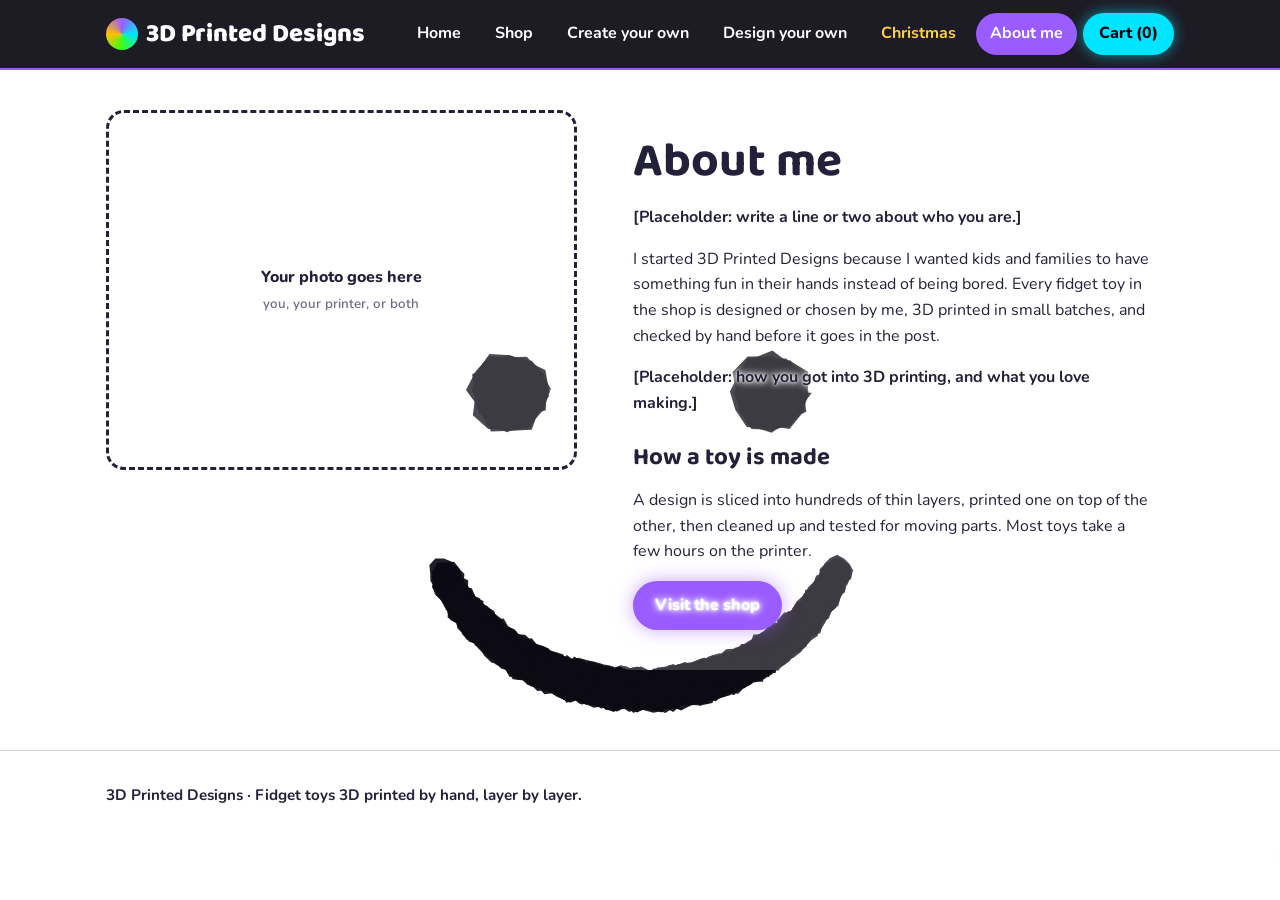
==== about.html @ d673e736 "Rename the site from Vortex Toys to 3D Printed Designs Changes the name in page titles, the header l" ====
<!doctype html>
<html lang="en">
<head>
<meta charset="utf-8">
<meta name="viewport" content="width=device-width, initial-scale=1">
<title>About me · 3D Printed Designs</title>
<meta name="description" content="3D printed fidget toys for kids and families.">
<link rel="preconnect" href="https://fonts.googleapis.com">
<link rel="stylesheet" href="https://fonts.googleapis.com/css2?family=Baloo+2:wght@700;800&family=Nunito:wght@400;600;700;800&display=swap">
<link rel="stylesheet" href="styles.css?v=8">
<link rel="stylesheet" href="backgrounds-about.css?v=6">
</head>
<body class="sun bg-smiley">
<header class="site-header">
  <div class="wrap">
    <a class="logo" href="index.html"><span class="logo-swirl" aria-hidden="true"></span>3D Printed Designs</a>
    <nav>
      <a href="index.html">Home</a>
      <a href="shop.html">Shop</a>
      <a href="create.html">Create your own</a>
      <a href="design.html">Design your own</a>
      <a href="christmas.html" class="nav-xmas">Christmas</a>
      <a href="about.html" aria-current="page">About me</a>
      <button class="cart-btn" id="cart-open" type="button">Cart (<span id="cart-count">0</span>)</button>
    </nav>
  </div>
</header>

<main>
  <section>
    <div class="wrap about">
      <div class="ph">Your photo goes here<small>you, your printer, or both</small></div>
      <div>
        <h1>About me</h1>
        <p><strong>[Placeholder: write a line or two about who you are.]</strong></p>
        <p>I started 3D Printed Designs because I wanted kids and families to have something fun in their hands instead of being bored. Every fidget toy in the shop is designed or chosen by me, 3D printed in small batches, and checked by hand before it goes in the post.</p>
        <p><strong>[Placeholder: how you got into 3D printing, and what you love making.]</strong></p>
        <h2 style="font-size:1.5rem;margin-top:28px">How a toy is made</h2>
        <p>A design is sliced into hundreds of thin layers, printed one on top of the other, then cleaned up and tested for moving parts. Most toys take a few hours on the printer.</p>
        <p><a class="btn" href="shop.html">Visit the shop</a></p>
      </div>
    </div>
  </section>
</main>

<footer class="site-footer">
  <div class="wrap">3D Printed Designs · Fidget toys 3D printed by hand, layer by layer.</div>
</footer>

<div class="drawer-bg" id="drawer-bg"></div>
<aside class="drawer" id="drawer" aria-label="Your cart">
  <header><h2>Your cart</h2><button class="close" id="cart-close" type="button" aria-label="Close cart">&times;</button></header>
  <div class="lines" id="cart-lines"><p class="status">Your cart is empty.</p></div>
  <footer>
    <div class="totals"><span>Subtotal</span><span id="cart-subtotal">–</span></div>
    <p class="note">Shipping is worked out at checkout.</p>
    <p class="error" id="cart-error" hidden></p>
    <button class="btn" id="checkout" type="button" disabled>Checkout</button>
  </footer>
</aside>
<script src="smiley.js?v=9" defer></script>
<script type="module" src="app.js?v=3"></script>
</body>
</html>
---- styles.css ----
:root {
  --bg: #fffaf2;
  --ink: #23213a;
  --muted: #6b6880;
  --brand: #6c4cf5;
  --brand-ink: #ffffff;
  --pop: #ff7a59;
  --sun: #ffd23f;
  --mint: #38c6a6;
  --card: #ffffff;
  --line: #e9e4f5;
  --radius: 18px;
}
* { box-sizing: border-box; }
body {
  margin: 0;
  background: var(--bg);
  color: var(--ink);
  font-family: "Nunito", system-ui, -apple-system, sans-serif;
  line-height: 1.6;
}
h1, h2, h3, .logo { font-family: "Baloo 2", "Nunito", system-ui, sans-serif; line-height: 1.15; }
a { color: var(--brand); }
img { max-width: 100%; display: block; }
.wrap { max-width: 1100px; margin: 0 auto; padding: 0 16px; }

/* header */
.site-header { background: var(--card); border-bottom: 1px solid var(--line); position: sticky; top: 0; z-index: 10; }
.site-header .wrap { display: flex; align-items: center; justify-content: space-between; gap: 12px; min-height: 68px; flex-wrap: wrap; }
.logo { font-size: 1.6rem; font-weight: 800; color: var(--ink); text-decoration: none; display: flex; align-items: center; gap: 8px; }
.logo-swirl { width: 32px; height: 32px; border-radius: 50%; background: conic-gradient(var(--brand), var(--pop), var(--sun), var(--mint), var(--brand)); }
nav { display: flex; gap: 6px; align-items: center; flex-wrap: wrap; }
nav a { text-decoration: none; color: var(--ink); font-weight: 700; padding: 8px 14px; border-radius: 999px; }
nav a:hover, nav a[aria-current="page"] { background: #f1ecff; color: var(--brand); }
.cart-btn { border: 0; background: var(--brand); color: var(--brand-ink); font: inherit; font-weight: 800; padding: 8px 16px; border-radius: 999px; cursor: pointer; }

/* buttons */
.btn { display: inline-block; border: 0; cursor: pointer; font: inherit; font-weight: 800; text-decoration: none; padding: 12px 22px; border-radius: 999px; background: var(--brand); color: var(--brand-ink); }
.btn.secondary { background: var(--card); color: var(--brand); border: 2px solid var(--brand); }
.btn:disabled { opacity: .6; cursor: wait; }

/* image placeholder */
.ph {
  border: 3px dashed #c9bdf5;
  background: repeating-linear-gradient(45deg, #f6f2ff, #f6f2ff 14px, #fdfbff 14px, #fdfbff 28px);
  border-radius: var(--radius);
  display: flex; align-items: center; justify-content: center; text-align: center;
  color: #8a7bc4; font-weight: 800; padding: 16px; min-height: 180px;
}
.ph small { display: block; font-weight: 600; opacity: .8; }

/* hero */
.hero { padding: 56px 0 40px; }
.hero .wrap { display: grid; grid-template-columns: 1.1fr 1fr; gap: 32px; align-items: center; }
.hero h1 { font-size: clamp(2.2rem, 5vw, 3.4rem); margin: 0 0 12px; }
.hero h1 span { color: var(--pop); }
.hero p { font-size: 1.15rem; color: var(--muted); margin: 0 0 24px; }
.hero .ph { min-height: 320px; }
.cta-row { display: flex; gap: 12px; flex-wrap: wrap; }

section { padding: 40px 0; }
section h2 { font-size: 2rem; margin: 0 0 8px; }
.lead { color: var(--muted); margin: 0 0 24px; }

.features { display: grid; grid-template-columns: repeat(3, 1fr); gap: 18px; }
.feature { background: var(--card); border: 1px solid var(--line); border-radius: var(--radius); padding: 22px; }
.feature .dot { width: 44px; height: 44px; border-radius: 14px; margin-bottom: 12px; }
.feature h3 { margin: 0 0 6px; font-size: 1.25rem; }
.feature p { margin: 0; color: var(--muted); }

.band { background: #f1ecff; border-radius: 28px; padding: 32px; display: grid; grid-template-columns: 1fr 1fr; gap: 24px; align-items: center; }

/* shop */
.grid { display: grid; grid-template-columns: repeat(auto-fill, minmax(230px, 1fr)); gap: 20px; }
.card { background: var(--card); border: 1px solid var(--line); border-radius: var(--radius); padding: 14px; display: flex; flex-direction: column; gap: 10px; position: relative; }
.card .ph, .card img { aspect-ratio: 1 / 1; min-height: 0; width: 100%; object-fit: cover; border-radius: 14px; }
.card h3 { margin: 4px 0 0; font-size: 1.2rem; }
.price { font-weight: 800; font-size: 1.1rem; }
.price s { color: var(--muted); font-weight: 600; margin-left: 6px; }
.ribbon { position: absolute; top: 22px; left: 22px; background: var(--pop); color: #fff; font-weight: 800; font-size: .85rem; padding: 4px 10px; border-radius: 999px; }
.card .btn { margin-top: auto; text-align: center; }
.status { color: var(--muted); padding: 24px 0; }
.error { color: #b3261e; }

/* cart drawer */
.drawer-bg { position: fixed; inset: 0; background: rgba(35,33,58,.4); display: none; z-index: 20; }
.drawer { position: fixed; top: 0; right: 0; height: 100%; width: min(400px, 100%); background: var(--card); z-index: 21; transform: translateX(100%); transition: transform .25s; display: flex; flex-direction: column; }
.drawer.open { transform: none; }
.drawer-bg.open { display: block; }
.drawer header { display: flex; justify-content: space-between; align-items: center; padding: 16px; border-bottom: 1px solid var(--line); }
.drawer header h2 { margin: 0; font-size: 1.4rem; }
.drawer .close { border: 0; background: none; font-size: 1.6rem; cursor: pointer; color: var(--ink); }
.lines { flex: 1; overflow: auto; padding: 16px; display: flex; flex-direction: column; gap: 14px; }
.line { display: grid; grid-template-columns: 1fr auto; gap: 6px; border-bottom: 1px solid var(--line); padding-bottom: 12px; }
.qty { display: flex; gap: 6px; align-items: center; }
.qty button { width: 30px; height: 30px; border-radius: 50%; border: 1px solid var(--line); background: #f6f2ff; cursor: pointer; font-weight: 800; }
.link-btn { border: 0; background: none; color: var(--muted); cursor: pointer; text-decoration: underline; font: inherit; padding: 0; }
.drawer footer { padding: 16px; border-top: 1px solid var(--line); display: grid; gap: 10px; }
.totals { display: flex; justify-content: space-between; font-weight: 800; }
.note { font-size: .85rem; color: var(--muted); margin: 0; }

/* about */
.about { display: grid; grid-template-columns: 1fr 1.2fr; gap: 32px; align-items: start; }
.about .ph { min-height: 360px; }
.about h1 { font-size: clamp(2rem, 4.5vw, 3rem); margin: 0 0 12px; }

.site-footer { padding: 32px 0; color: var(--muted); border-top: 1px solid var(--line); margin-top: 40px; font-size: .95rem; }

@media (max-width: 760px) {
  .hero .wrap, .band, .about { grid-template-columns: 1fr; }
  .features { grid-template-columns: 1fr; }
  .hero .ph { min-height: 220px; }
}

/* ===== Theme v2: neon home, yellow and gold pages ===== */
:root {
  --ink: #ffffff;
  --muted: #d7d0f0;
  --pop: #00e5ff;
  --brand: #9b5cff;
  --neon: #39ff14;
  --gold: #ffbf00;
  --card: #1a1230;
  --line: #3a2a63;
}
body.home {
  background:
    radial-gradient(circle at 12% 18%, rgba(155, 92, 255, .45), transparent 32%),
    radial-gradient(circle at 88% 30%, rgba(57, 255, 20, .28), transparent 28%),
    radial-gradient(circle at 30% 85%, rgba(57, 255, 20, .18), transparent 30%),
    radial-gradient(circle at 80% 90%, rgba(155, 92, 255, .35), transparent 30%),
    #07060c;
  background-attachment: fixed;
}
body.sun {
  background:
    radial-gradient(circle at 10% 15%, rgba(212, 160, 23, .75) 0 6%, transparent 14%),
    radial-gradient(circle at 85% 12%, rgba(255, 191, 0, .9) 0 4%, transparent 11%),
    radial-gradient(circle at 70% 60%, rgba(201, 146, 10, .6) 0 7%, transparent 16%),
    radial-gradient(circle at 20% 75%, rgba(255, 215, 90, .9) 0 5%, transparent 12%),
    radial-gradient(circle at 50% 95%, rgba(212, 160, 23, .7) 0 6%, transparent 15%),
    #ffe14d;
  background-attachment: fixed;
}
.site-header { background: rgba(10, 8, 18, .92); border-bottom: 2px solid var(--brand); backdrop-filter: blur(6px); }
.logo { color: #fff; }
.logo-swirl { background: conic-gradient(var(--brand), var(--pop), var(--neon), var(--gold), var(--brand)); animation: spin 6s linear infinite; }
nav a { color: #fff; }
nav a:hover, nav a[aria-current="page"] { background: var(--brand); color: #fff; }
.cart-btn { background: var(--pop); color: #07060c; box-shadow: 0 0 14px rgba(0, 229, 255, .6); }

.btn { background: var(--brand); color: #fff; box-shadow: 0 0 18px rgba(155, 92, 255, .55); transition: transform .15s, box-shadow .15s; }
.btn:hover { transform: translateY(-2px) scale(1.04); box-shadow: 0 0 26px rgba(57, 255, 20, .6); }
.btn.secondary { background: transparent; color: var(--neon); border: 2px solid var(--neon); box-shadow: 0 0 14px rgba(57, 255, 20, .35); }

.ph { border: 3px dashed var(--neon); background: rgba(155, 92, 255, .14); color: #fff; }
body.sun .ph { border-color: #7a4dff; background: rgba(26, 18, 48, .85); }

.hero h1 { color: #fff; }
.hero h1 span { color: var(--pop); text-shadow: 0 0 18px rgba(0, 229, 255, .8); }
.hero p, .lead { color: var(--muted); }
body.home section h2 { color: #fff; }
body.home section h2::after { content: ""; display: block; width: 70px; height: 5px; border-radius: 5px; margin-top: 8px; background: linear-gradient(90deg, var(--brand), var(--neon)); }
.feature { background: rgba(26, 18, 48, .85); border: 2px solid var(--line); }
.feature:hover { border-color: var(--neon); box-shadow: 0 0 20px rgba(57, 255, 20, .35); }
.feature p { color: var(--muted); }
.band { background: rgba(155, 92, 255, .18); border: 2px solid var(--brand); }

/* yellow pages: white headings with an outline, dark panels behind body text */
body.sun h1 { color: #fff; text-shadow: 3px 3px 0 #2a1650, -1px -1px 0 #2a1650, 1px -1px 0 #2a1650, -1px 1px 0 #2a1650, 0 0 20px rgba(255, 191, 0, .8); }
body.sun .lead { color: #2a1650; font-weight: 700; }
body.sun .status { color: #2a1650; font-weight: 700; }
body.sun .about > div:last-child { background: rgba(26, 18, 48, .92); border-radius: 22px; padding: 24px; color: #fff; }
body.sun .about h1 { text-shadow: none; }
body.sun .site-footer { color: #2a1650; border-top-color: rgba(42, 22, 80, .3); font-weight: 700; }

.card { background: var(--card); border: 2px solid var(--line); color: #fff; }
.card:hover { border-color: var(--pop); box-shadow: 0 0 24px rgba(0, 229, 255, .5); animation: buzz .35s linear infinite; }
.ribbon { background: var(--pop); color: #07060c; }
.price s { color: var(--muted); }

.drawer { background: #120c22; color: #fff; }
.drawer .close { color: #fff; }
.qty button { background: var(--brand); color: #fff; border-color: var(--brand); }
.link-btn, .note { color: var(--muted); }
.error { color: #ff6b8a; }

@keyframes buzz {
  0% { transform: translate(0, 0) rotate(0); }
  20% { transform: translate(-2px, 1px) rotate(-1deg); }
  40% { transform: translate(2px, -1px) rotate(1deg); }
  60% { transform: translate(-1px, -2px) rotate(-.5deg); }
  80% { transform: translate(1px, 2px) rotate(.5deg); }
  100% { transform: translate(0, 0) rotate(0); }
}
@keyframes spin { to { transform: rotate(360deg); } }
@media (prefers-reduced-motion: reduce) {
  .card:hover, .logo-swirl { animation: none; }
}

/* Theme v2 tweaks: crisper gold splashes, stacked placeholder captions */
body.sun {
  background:
    radial-gradient(circle at 9% 14%, #d4a017 0 3.5%, transparent 3.8%),
    radial-gradient(circle at 13% 20%, #ffbf00 0 1.2%, transparent 1.4%),
    radial-gradient(circle at 86% 11%, #e6a800 0 4.5%, transparent 4.8%),
    radial-gradient(circle at 80% 18%, #c9920a 0 1.5%, transparent 1.7%),
    radial-gradient(circle at 70% 62%, #d4a017 0 5%, transparent 5.3%),
    radial-gradient(circle at 76% 70%, #ffbf00 0 1.8%, transparent 2%),
    radial-gradient(circle at 22% 78%, #e6a800 0 3%, transparent 3.3%),
    radial-gradient(circle at 48% 94%, #c9920a 0 4%, transparent 4.3%),
    radial-gradient(circle at 40% 40%, rgba(255, 191, 0, .35), transparent 40%),
    #ffe14d;
  background-attachment: fixed;
}
.ph { flex-direction: column; gap: 4px; }

/* customizable items */
body.sun .section-title { font-size: 2.2rem; color: #fff; text-shadow: 3px 3px 0 #2a1650, -1px -1px 0 #2a1650, 1px -1px 0 #2a1650, -1px 1px 0 #2a1650, 0 0 20px rgba(255, 191, 0, .8); }
.custom-field { display: grid; gap: 4px; font-weight: 700; font-size: .95rem; }
.custom-field input { font: inherit; padding: 10px 12px; border-radius: 12px; border: 2px solid var(--brand); background: #0f0a1c; color: #fff; }
.custom-field input:focus { outline: none; border-color: var(--neon); box-shadow: 0 0 12px rgba(57, 255, 20, .5); }
.card:has(input:focus) { animation: none; }

/* Theme v3: purple with silver and neon blue splashes (shop + about) */
body.sun {
  background:
    radial-gradient(circle at 9% 14%, #d9dbe3 0 3.2%, transparent 3.5%),
    radial-gradient(circle at 13% 21%, #1f8bff 0 1.3%, transparent 1.5%),
    radial-gradient(circle at 86% 11%, #00b3ff 0 4.2%, transparent 4.5%),
    radial-gradient(circle at 80% 19%, #c0c2cc 0 1.5%, transparent 1.7%),
    radial-gradient(circle at 70% 62%, #b8bac6 0 4.8%, transparent 5.1%),
    radial-gradient(circle at 76% 71%, #00b3ff 0 1.8%, transparent 2%),
    radial-gradient(circle at 22% 78%, #1f8bff 0 3%, transparent 3.3%),
    radial-gradient(circle at 28% 72%, #e8e9f0 0 1.2%, transparent 1.4%),
    radial-gradient(circle at 48% 94%, #c0c2cc 0 4%, transparent 4.3%),
    radial-gradient(circle at 92% 82%, #00b3ff 0 2.6%, transparent 2.9%),
    radial-gradient(circle at 30% 30%, rgba(0, 179, 255, .25), transparent 40%),
    radial-gradient(circle at 75% 45%, rgba(192, 194, 204, .18), transparent 35%),
    #3b1a6b;
  background-attachment: fixed;
}
body.sun h1, body.sun .section-title { text-shadow: 3px 3px 0 #120826, -1px -1px 0 #120826, 1px -1px 0 #120826, -1px 1px 0 #120826, 0 0 20px rgba(0, 179, 255, .8); }
body.sun .lead, body.sun .status { color: #e3e5f0; }
body.sun .site-footer { color: #e3e5f0; border-top-color: rgba(192, 194, 204, .35); }
body.sun .ph { border-color: #00b3ff; }

/* Theme v4: hand-flicked paint splatters instead of round dots */
body.sun {
  background:
    url("splatter.svg") center / cover no-repeat fixed,
    radial-gradient(circle at 30% 30%, rgba(0, 179, 255, .25), transparent 40%),
    radial-gradient(circle at 75% 45%, rgba(192, 194, 204, .18), transparent 35%),
    #3b1a6b;
}

body.sun .lead, body.sun .status { text-shadow: 0 1px 4px #120826, 0 0 2px #120826; }

/* wet paint drips (shop + about) */
.paint-drips { position: fixed; inset: 0; pointer-events: none; z-index: 0; overflow: hidden; }
body.sun main, body.sun .site-footer { position: relative; z-index: 1; }
.drip {
  position: absolute; width: var(--w); height: 0; background: var(--c);
  border-radius: 0 0 calc(var(--w) / 2) calc(var(--w) / 2);
  box-shadow: inset calc(var(--w) / -4) 0 0 rgba(0, 0, 0, .12), inset calc(var(--w) / 5) 0 0 rgba(255, 255, 255, .35);
  animation: drip-run var(--flow) cubic-bezier(.25, .7, .3, 1) var(--delay) forwards, paint-dry 4s ease var(--dry) forwards;
}
.drip::after {
  content: ""; position: absolute; left: 50%; bottom: calc(var(--w) * -.55); width: calc(var(--w) * 1.5); height: calc(var(--w) * 1.5);
  transform: translateX(-50%); border-radius: 50% 50% 50% 50% / 40% 40% 60% 60%; background: var(--c);
}
.drop {
  position: absolute; left: 50%; bottom: calc(var(--w) * -1.2); width: var(--w); height: calc(var(--w) * 1.4);
  transform: translateX(-50%); border-radius: 50% 50% 50% 50% / 35% 35% 65% 65%; background: var(--c); opacity: 0;
  animation: drop-fall 1.4s cubic-bezier(.5, 0, .9, .6) var(--fall-delay) forwards;
}
@keyframes drip-run { from { height: 0; } to { height: var(--len); } }
@keyframes paint-dry { to { filter: saturate(.55) brightness(.85); opacity: .7; } }
@keyframes drop-fall {
  0% { opacity: 1; transform: translate(-50%, 0); }
  90% { opacity: 1; }
  100% { opacity: 0; transform: translate(-50%, var(--fall)); }
}

/* splashes and drips dry together: the splatter moves onto the drip layer */
body.sun.wet {
  background:
    radial-gradient(circle at 30% 30%, rgba(0, 179, 255, .25), transparent 40%),
    radial-gradient(circle at 75% 45%, rgba(192, 194, 204, .18), transparent 35%),
    #3b1a6b;
  background-attachment: fixed;
}
body.sun.wet .paint-drips {
  background: url("splatter.svg") center / cover no-repeat;
  animation: paint-dry 4.5s ease var(--dry-at) forwards;
}
.drip { animation: drip-run var(--flow) cubic-bezier(.25, .7, .3, 1) var(--delay) forwards; }
@keyframes paint-dry { to { filter: saturate(.5) brightness(.8); } }

/* realistic drips: an organic run that slides out of the splash, bead first */
.drip { position: absolute; overflow: hidden; background: none; box-shadow: none; border-radius: 0; animation: none; }
.drip::after { content: none; }
.drip svg { display: block; transform: translateY(-100%); animation: drip-slide var(--flow) cubic-bezier(.3, .6, .35, 1) var(--delay) forwards; }
.drip .shine { opacity: 0; animation: shine-off 3s ease calc(var(--delay) + var(--flow)) forwards; }
.drop {
  position: absolute; width: var(--size); height: calc(var(--size) * 1.35); bottom: auto;
  border-radius: 50% 50% 50% 50% / 38% 38% 62% 62%; background: var(--c); opacity: 0;
  transform: translate(-50%, 0); animation: drop-fall 1.3s cubic-bezier(.5, 0, .9, .6) var(--fall-delay) forwards;
}
@keyframes drip-slide { to { transform: translateY(0); } }
@keyframes shine-off { 0% { opacity: .9; } 100% { opacity: 0; } }
/* solid panels on the paint pages, so runs behind them don't show through as dark streaks */
body.sun .about > div:last-child { background: #1a1230; }
body.sun .ph { background: #1a1230; }

/* kinetic home section (Dillinger-style moving type) */
.kinetic { padding: 20px 0 50px; overflow: hidden; position: relative; }
.marquee { overflow: hidden; white-space: nowrap; padding: 6px 0; border-block: 2px solid var(--brand); background: rgba(155, 92, 255, .12); }
.marquee.alt { border-color: var(--neon); background: rgba(57, 255, 20, .08); margin-top: -2px; }
.marquee-track { display: inline-block; font-family: "Baloo 2", sans-serif; font-weight: 800; font-size: clamp(2.4rem, 8vw, 6rem); line-height: 1.1; color: transparent; -webkit-text-stroke: 2px #fff; will-change: transform; }
.marquee.alt .marquee-track { color: var(--neon); -webkit-text-stroke: 0; font-size: clamp(1.6rem, 5vw, 3.6rem); }
.marquee-track i { font-style: normal; color: var(--pop); -webkit-text-stroke: 0; padding: 0 .3em; }
.kinetic-hint { color: var(--muted); text-transform: uppercase; letter-spacing: .2em; font-weight: 800; font-size: .85rem; margin: 36px 0 6px; }
.toy-list { list-style: none; margin: 0; padding: 0; }
.toy-list li { border-bottom: 1px solid var(--line); }
.toy-list a { display: block; padding: 6px 0; text-decoration: none; color: #fff; font-family: "Baloo 2", sans-serif; font-weight: 800; font-size: clamp(2rem, 7vw, 4.6rem); line-height: 1.1; transition: color .2s, padding-left .3s; }
.toy-list a:hover, .toy-list a:focus-visible { color: var(--pop); padding-left: 24px; text-shadow: 0 0 22px rgba(0, 229, 255, .6); }
.toy-list .ch { display: inline-block; }
.toy-list a:hover .ch, .toy-list a:focus-visible .ch { animation: letter-hop .5s cubic-bezier(.3, 1.6, .5, 1) calc(var(--i) * 30ms); }
@keyframes letter-hop { 0% { transform: none; } 40% { transform: translateY(-.28em) rotate(-6deg); } 100% { transform: none; } }
.toy-peek { position: fixed; left: 0; top: 0; z-index: 30; pointer-events: none; }
.toy-peek-card {
  width: 190px; height: 190px; border-radius: 22px; padding: 14px; display: flex; flex-direction: column; justify-content: space-between;
  background: radial-gradient(circle at 30% 25%, rgba(255, 255, 255, .35), transparent 45%), var(--peek, var(--brand));
  box-shadow: 0 0 40px var(--peek, var(--brand)); color: #07060c; font-weight: 800;
  transform: scale(0); opacity: 0; transition: transform .35s cubic-bezier(.3, 1.6, .5, 1), opacity .2s;
}
.toy-peek.show .toy-peek-card { transform: scale(1); opacity: 1; }
.toy-peek-tag { align-self: flex-start; background: #07060c; color: #fff; border-radius: 999px; padding: 3px 10px; font-size: .8rem; }
.toy-peek-photo { border: 2px dashed rgba(7, 6, 12, .55); border-radius: 14px; flex: 1; margin-top: 10px; display: flex; align-items: center; justify-content: center; text-align: center; font-size: .85rem; }
@media (prefers-reduced-motion: reduce) { .toy-list a:hover .ch { animation: none; } }

/* Christmas link in the nav */
nav a.nav-xmas { color: #ffd23f; }
nav a.nav-xmas:hover, nav a.nav-xmas[aria-current="page"] { background: #d62828; color: #fff; }
---- backgrounds-about.css ----
/* Background designs 11-20 (second set, offered for the About me page). Put one class on <body>. */

/* 11. Filament spools */
body.bg-spools {
  background:
    repeating-radial-gradient(circle at 20% 30%, #ff7a59 0 6px, #ffb199 6px 12px, transparent 12px 200px),
    repeating-radial-gradient(circle at 80% 70%, #6c4cf5 0 6px, #a594ff 6px 12px, transparent 12px 160px),
    #fff3e6;
}

/* 12. Cloudy sky */
body.bg-clouds {
  background:
    radial-gradient(ellipse 160px 60px at 15% 20%, #fff 0 98%, transparent),
    radial-gradient(ellipse 110px 50px at 22% 16%, #fff 0 98%, transparent),
    radial-gradient(ellipse 200px 70px at 70% 35%, #fff 0 98%, transparent),
    radial-gradient(ellipse 120px 55px at 78% 30%, #fff 0 98%, transparent),
    radial-gradient(ellipse 180px 60px at 40% 75%, #fff 0 98%, transparent),
    radial-gradient(ellipse 100px 45px at 46% 70%, #fff 0 98%, transparent),
    linear-gradient(180deg, #8fd3ff, #d9f1ff);
}

/* 13. Sketchbook paper */
body.bg-sketchbook {
  background:
    linear-gradient(90deg, transparent 90px, rgba(255, 79, 109, .7) 90px 94px, transparent 94px),
    repeating-linear-gradient(180deg, transparent 0 38px, rgba(0, 120, 220, .25) 38px 40px),
    #fffdf6;
}

/* 14. Aurora */
body.bg-aurora {
  background:
    radial-gradient(ellipse 60% 40% at 25% 30%, rgba(56, 198, 166, .7), transparent 70%),
    radial-gradient(ellipse 50% 35% at 70% 25%, rgba(155, 92, 255, .7), transparent 70%),
    radial-gradient(ellipse 60% 30% at 55% 60%, rgba(0, 179, 255, .45), transparent 70%),
    #07122b;
}

/* 15. Retro checkerboard */
body.bg-checker {
  background:
    conic-gradient(#ffd23f 25%, #ff7a59 0 50%, #ffd23f 0 75%, #ff7a59 0) 0 0 / 120px 120px;
}

/* 16. Rainbow arches */
body.bg-arches {
  background:
    radial-gradient(circle at 50% 110%, #fff3e6 0 160px, #6c4cf5 161px 220px, #38c6a6 221px 280px, #ffd23f 281px 340px, #ff7a59 341px 400px, #ff4fa3 401px 460px, transparent 461px),
    #fff3e6;
}

/* 17. Sparkles */
body.bg-sparkles {
  background:
    url("data:image/svg+xml,%3Csvg xmlns='http://www.w3.org/2000/svg' width='180' height='180'%3E%3Cpath d='M40 20 L45 35 L60 40 L45 45 L40 60 L35 45 L20 40 L35 35Z' fill='%23ffd23f'/%3E%3Cpath d='M130 100 L133 110 L143 113 L133 116 L130 126 L127 116 L117 113 L127 110Z' fill='%23ff4fa3'/%3E%3Ccircle cx='140' cy='30' r='4' fill='%236c4cf5'/%3E%3Ccircle cx='50' cy='140' r='3' fill='%2338c6a6'/%3E%3C/svg%3E"),
    #efe7ff;
}

/* 18. Pink gingham */
body.bg-gingham {
  background:
    repeating-linear-gradient(0deg, rgba(255, 79, 163, .25) 0 30px, transparent 30px 60px),
    repeating-linear-gradient(90deg, rgba(255, 79, 163, .25) 0 30px, transparent 30px 60px),
    #fff;
}

/* 19. Topographic map */
body.bg-topo {
  background:
    url("data:image/svg+xml,%3Csvg xmlns='http://www.w3.org/2000/svg' width='400' height='200'%3E%3Cg fill='none' stroke-width='2'%3E%3Cpath d='M0 40 C100 10 150 70 200 40 S300 10 400 40' stroke='%2338c6a6' stroke-opacity='.6'/%3E%3Cpath d='M0 80 C100 50 150 110 200 80 S300 50 400 80' stroke='%23ffd23f' stroke-opacity='.45'/%3E%3Cpath d='M0 120 C100 90 150 150 200 120 S300 90 400 120' stroke='%2338c6a6' stroke-opacity='.6'/%3E%3Cpath d='M0 160 C100 130 150 190 200 160 S300 130 400 160' stroke='%239b5cff' stroke-opacity='.55'/%3E%3C/g%3E%3C/svg%3E"),
    #0f2a2a;
}

/* 20. Neon synthwave grid (on Create your own, without the sun) */
html body.bg-synthwave {
  background:
    linear-gradient(transparent 60%, rgba(255, 79, 216, .9) 60% calc(60% + 2px), transparent 0),
    linear-gradient(rgba(255, 79, 216, .55) 2px, transparent 2px) 0 60% / 100% 40px,
    linear-gradient(90deg, rgba(0, 229, 255, .45) 2px, transparent 2px) 0 0 / 80px 100%,
    linear-gradient(180deg, #120428 0%, #2b0a52 60%, #12021f 100%);
  background-attachment: fixed;
}

/* 20, live: synthwave.js draws the moving grid, stars, glow and ripples on a canvas over the plain sky. */
html body.bg-synthwave.synth-live {
  background: linear-gradient(180deg, #120428 0%, #2b0a52 58%, #12021f 100%);
  background-attachment: fixed;
}
.synth-canvas { position: fixed; inset: 0; width: 100%; height: 100%; z-index: 0; pointer-events: none; }

/* About me: one big ink smiley on white. smiley.js paints the smiley and the spreading ink on a canvas. */
html body.bg-smiley {
  background: #ffffff;
  background-attachment: fixed;
}
.smiley-canvas { position: fixed; inset: 0; width: 100%; height: 100%; z-index: 0; pointer-events: none; }
body.bg-smiley .site-footer { color: #23213a; border-top-color: rgba(35, 33, 58, .2); text-shadow: none; }
/* Let the big smiley show through the About me boxes. */
body.bg-smiley .ph,
body.sun.bg-smiley .about > div:last-child { background: rgba(255, 255, 255, .2); color: #23213a; border-color: #23213a; }
/* A white halo keeps the text readable when ink runs underneath it. */
body.bg-smiley .about, body.bg-smiley .site-footer { text-shadow: 0 0 3px #fff, 0 0 6px #fff, 0 0 10px #fff; }
body.sun.bg-smiley .about h1 { color: #23213a; }
body.bg-smiley .ph small { color: #4a4760; }
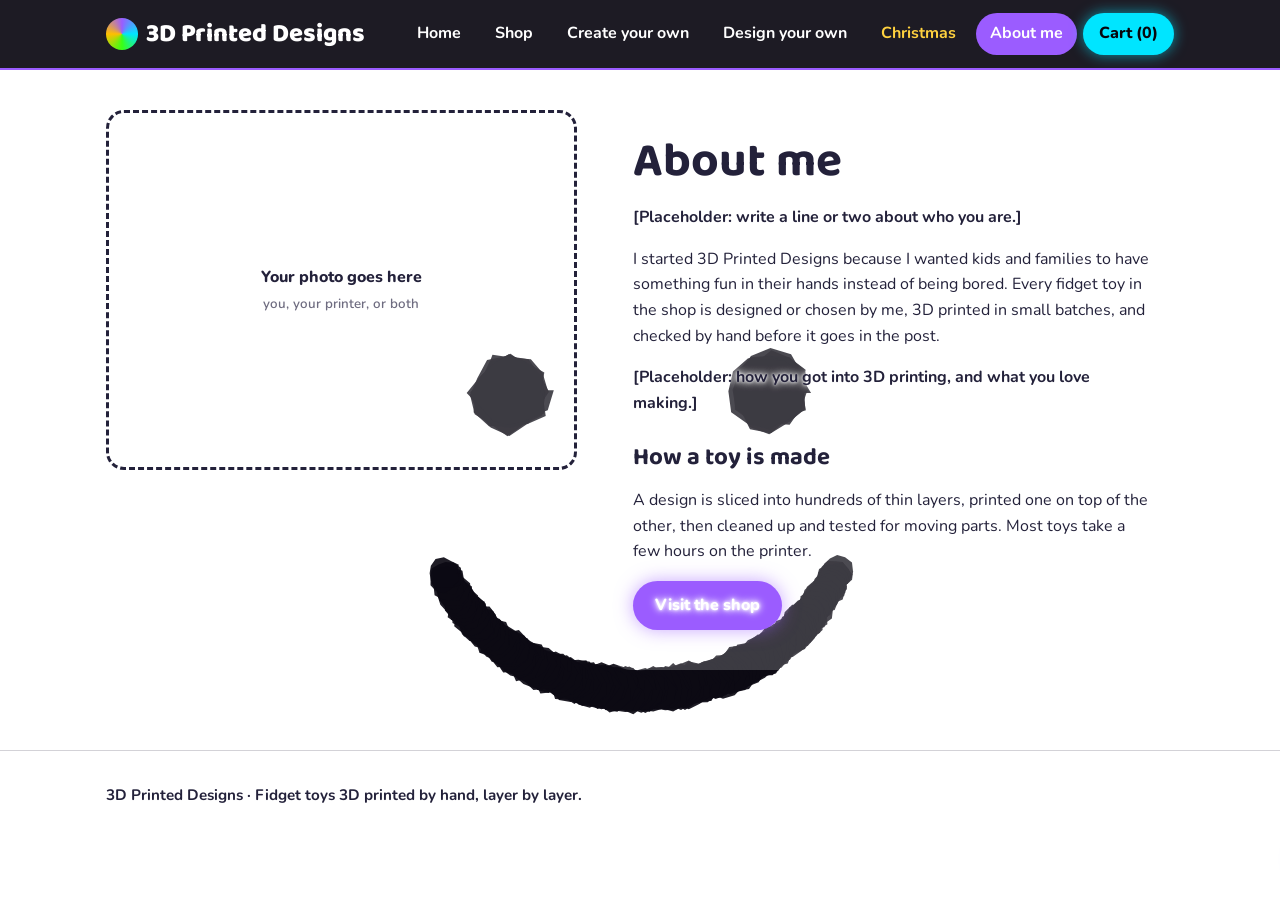
==== commit 26ccceb8: "Take card payments with Stripe Checkout Adds a small Cloudflare Worker (checkout-server/worker.js) t" ====
--- a/about.html
+++ b/about.html
@@ -59,6 +59,6 @@
   </footer>
 </aside>
 <script src="smiley.js?v=9" defer></script>
-<script type="module" src="app.js?v=3"></script>
+<script type="module" src="app.js?v=4"></script>
 </body>
 </html>
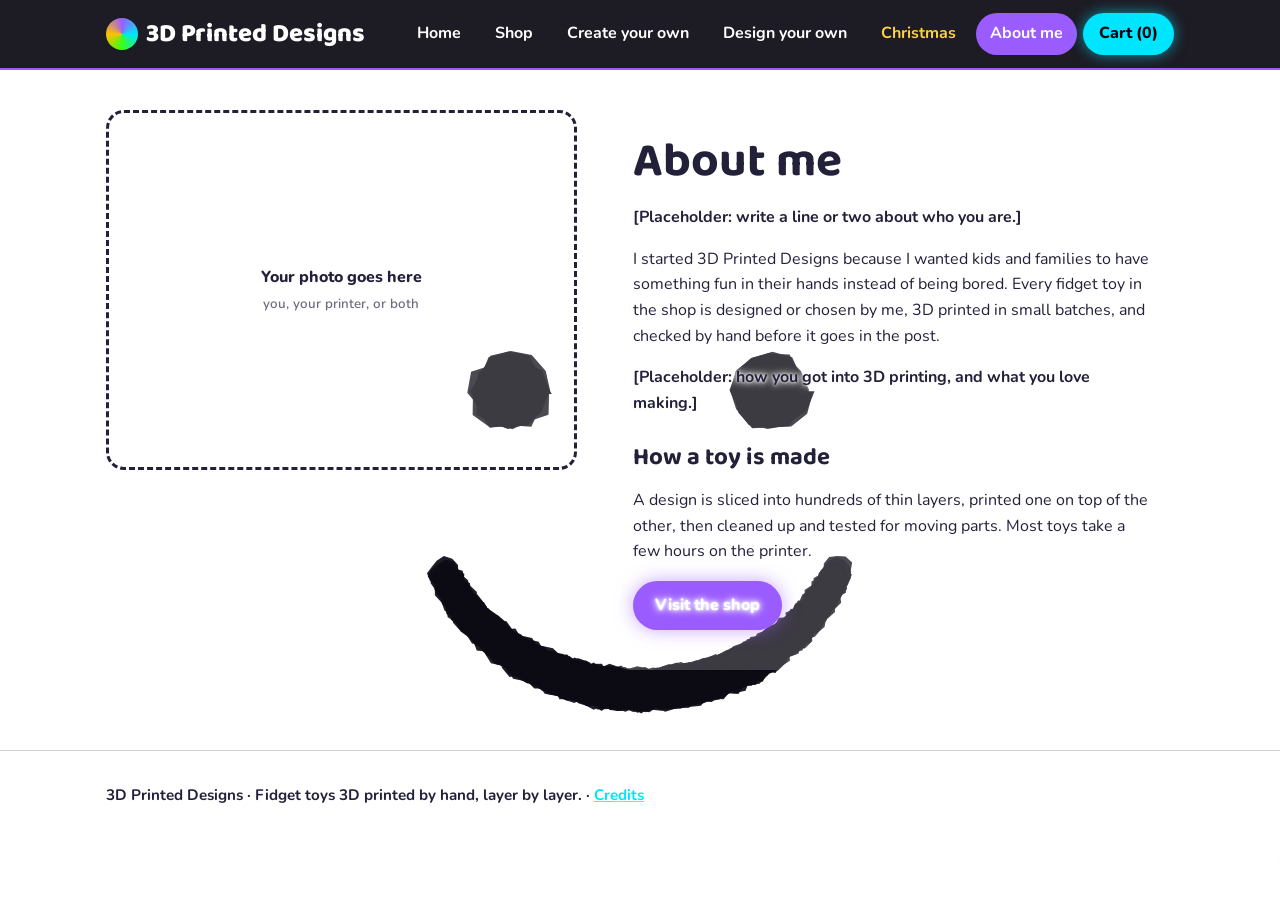
==== commit 668aca85: "Merge photos, dragons, animals and the Credits page (#1)" ====
--- a/about.html
+++ b/about.html
@@ -7,7 +7,7 @@
 <meta name="description" content="3D printed fidget toys for kids and families.">
 <link rel="preconnect" href="https://fonts.googleapis.com">
 <link rel="stylesheet" href="https://fonts.googleapis.com/css2?family=Baloo+2:wght@700;800&family=Nunito:wght@400;600;700;800&display=swap">
-<link rel="stylesheet" href="styles.css?v=8">
+<link rel="stylesheet" href="styles.css?v=15">
 <link rel="stylesheet" href="backgrounds-about.css?v=6">
 </head>
 <body class="sun bg-smiley">
@@ -44,7 +44,7 @@
 </main>
 
 <footer class="site-footer">
-  <div class="wrap">3D Printed Designs · Fidget toys 3D printed by hand, layer by layer.</div>
+  <div class="wrap">3D Printed Designs · Fidget toys 3D printed by hand, layer by layer. · <a href="credits.html">Credits</a></div>
 </footer>
 
 <div class="drawer-bg" id="drawer-bg"></div>
@@ -59,6 +59,6 @@
   </footer>
 </aside>
 <script src="smiley.js?v=9" defer></script>
-<script type="module" src="app.js?v=4"></script>
+<script type="module" src="app.js?v=7"></script>
 </body>
 </html>
--- a/styles.css
+++ b/styles.css
@@ -67,6 +67,12 @@
 .feature .dot { width: 44px; height: 44px; border-radius: 14px; margin-bottom: 12px; }
 .feature h3 { margin: 0 0 6px; font-size: 1.25rem; }
 .feature p { margin: 0; color: var(--muted); }
+
+/* photo gallery: add a <figure> with a photo from the Wix media manager */
+.gallery { display: grid; grid-template-columns: repeat(auto-fill, minmax(190px, 1fr)); gap: 18px; margin-bottom: 24px; }
+.gallery figure { margin: 0; background: var(--card); border: 1px solid var(--line); border-radius: var(--radius); padding: 10px; }
+.gallery img { display: block; width: 100%; aspect-ratio: 4 / 3; object-fit: cover; border-radius: 14px; }
+.gallery figcaption { font-weight: 800; padding: 8px 4px 2px; }
 
 .band { background: #f1ecff; border-radius: 28px; padding: 32px; display: grid; grid-template-columns: 1fr 1fr; gap: 24px; align-items: center; }
 
@@ -338,8 +344,46 @@
 .toy-peek.show .toy-peek-card { transform: scale(1); opacity: 1; }
 .toy-peek-tag { align-self: flex-start; background: #07060c; color: #fff; border-radius: 999px; padding: 3px 10px; font-size: .8rem; }
 .toy-peek-photo { border: 2px dashed rgba(7, 6, 12, .55); border-radius: 14px; flex: 1; margin-top: 10px; display: flex; align-items: center; justify-content: center; text-align: center; font-size: .85rem; }
+.toy-peek-photo.has-photo { border: 0; background-size: cover; background-position: center; }
 @media (prefers-reduced-motion: reduce) { .toy-list a:hover .ch { animation: none; } }
 
 /* Christmas link in the nav */
 nav a.nav-xmas { color: #ffd23f; }
 nav a.nav-xmas:hover, nav a.nav-xmas[aria-current="page"] { background: #d62828; color: #fff; }
+
+/* a real photo dropped in where a .ph placeholder was */
+img.photo { display: block; width: 100%; height: 100%; object-fit: cover; border-radius: var(--radius); }
+.hero img.photo { min-height: 320px; }
+.about img.photo { min-height: 360px; }
+
+/* shop card: pick a variant (e.g. which dragon) */
+.option-pick { display: grid; gap: 6px; }
+.option-pick[hidden] { display: none; }
+.card .option-open { justify-self: start; color: var(--pop); font-weight: 800; }
+.option-chips { display: flex; flex-wrap: wrap; gap: 6px; }
+.option-chip { font: inherit; font-size: .85rem; font-weight: 800; color: #fff; cursor: pointer; display: flex; align-items: center; gap: 6px; padding: 4px 10px 4px 4px; border-radius: 999px; background: #0f0a1c; border: 2px solid var(--line); }
+.option-chip:hover { border-color: var(--pop); }
+.option-chip[aria-pressed="true"] { border-color: var(--neon); box-shadow: 0 0 10px rgba(57, 255, 20, .4); }
+.card .option-chip img { width: 28px; height: 28px; aspect-ratio: 1 / 1; border-radius: 50%; object-fit: cover; }
+
+/* Home and Shop: one of the dragons, letters and organizers, different each visit (featured.js) */
+.featured { position: relative; display: block; min-height: 320px; border-radius: var(--radius); overflow: hidden; color: #fff; text-decoration: none; border: 2px solid var(--pop); box-shadow: 0 0 24px rgba(0, 229, 255, .3); background: #1a1230; transition: transform .2s; }
+.featured:hover, .featured:focus-visible { transform: translateY(-3px); }
+.featured img { position: absolute; inset: 0; width: 100%; height: 100%; object-fit: cover; }
+.featured-tag { position: absolute; top: 14px; left: 14px; background: #07060c; border-radius: 999px; padding: 4px 12px; font-weight: 800; font-size: .85rem; }
+.featured-name { position: absolute; left: 0; right: 0; bottom: 0; padding: 30px 18px 14px; background: linear-gradient(transparent, rgba(7, 6, 12, .9)); font-family: "Baloo 2", sans-serif; font-weight: 800; font-size: 1.8rem; display: flex; justify-content: space-between; align-items: end; gap: 12px; }
+.featured-name small { font-family: "Nunito", sans-serif; font-size: .95rem; color: var(--pop); }
+.featured-wide { min-height: 220px; margin: 0 0 20px; }
+@media (max-width: 860px) { .featured { min-height: 240px; } }
+
+/* shop: who designed the animals */
+.credits { margin-top: 18px; }
+.credits summary { cursor: pointer; font-weight: 800; color: var(--pop); }
+.credits a { color: var(--pop); }
+.credits ul { margin: 8px 0 0; padding-left: 20px; display: grid; gap: 4px; }
+
+/* credits page and footer link */
+.credits-page { max-width: 860px; background: rgba(15, 10, 28, .92); border: 2px solid var(--line); border-radius: var(--radius); padding: 24px 28px; color: #fff; }
+.credits-page h2 { font-size: 1.5rem; margin-top: 28px; }
+.credits-page ul { display: grid; gap: 6px; padding-left: 20px; }
+.credits-page a, .site-footer a { color: var(--pop); }
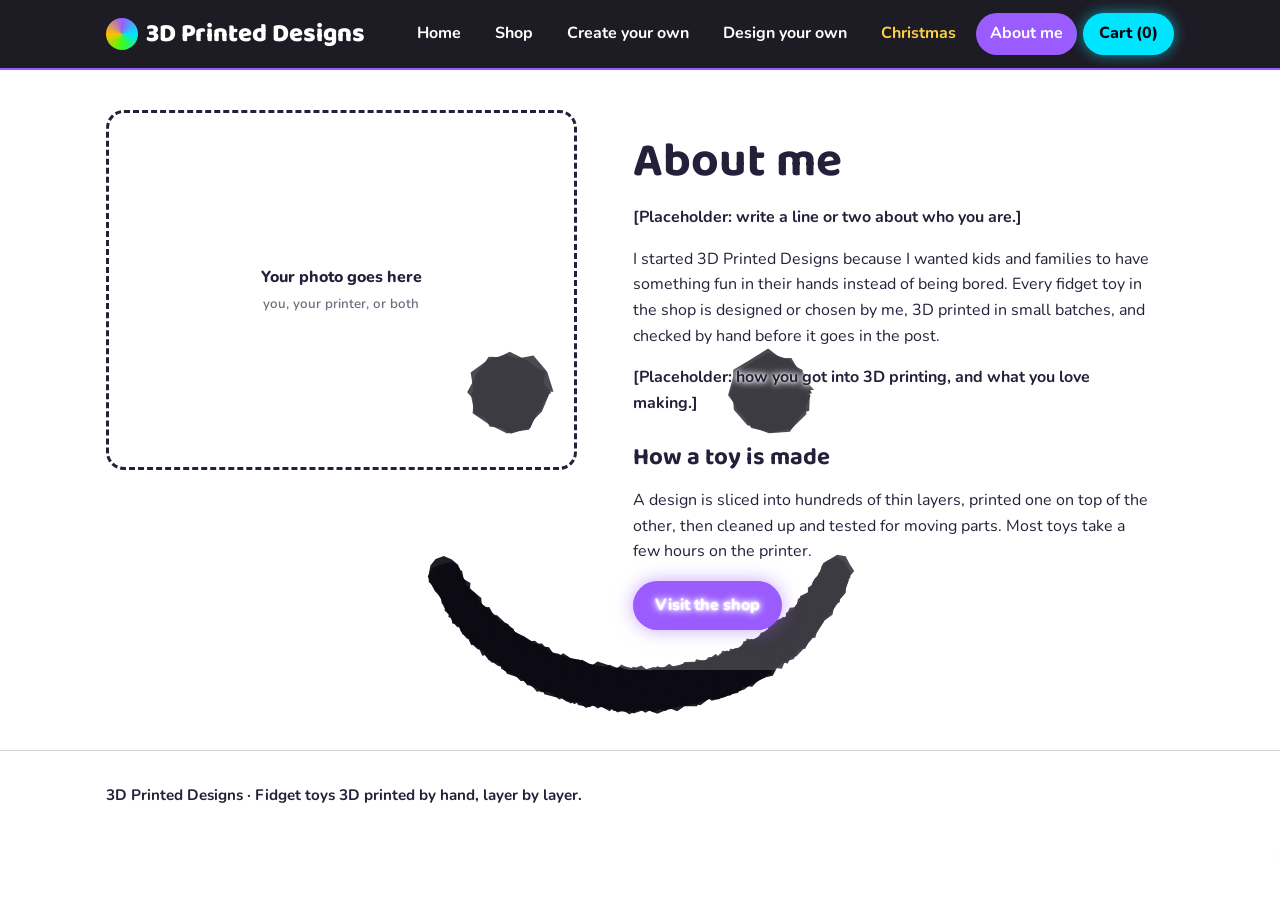
==== commit 08999953: "Add side search, category menu and bigger scroll handle Shop page: a side panel with a search box an" ====
--- a/about.html
+++ b/about.html
@@ -7,7 +7,7 @@
 <meta name="description" content="3D printed fidget toys for kids and families.">
 <link rel="preconnect" href="https://fonts.googleapis.com">
 <link rel="stylesheet" href="https://fonts.googleapis.com/css2?family=Baloo+2:wght@700;800&family=Nunito:wght@400;600;700;800&display=swap">
-<link rel="stylesheet" href="styles.css?v=15">
+<link rel="stylesheet" href="styles.css?v=9">
 <link rel="stylesheet" href="backgrounds-about.css?v=6">
 </head>
 <body class="sun bg-smiley">
@@ -44,7 +44,7 @@
 </main>
 
 <footer class="site-footer">
-  <div class="wrap">3D Printed Designs · Fidget toys 3D printed by hand, layer by layer. · <a href="credits.html">Credits</a></div>
+  <div class="wrap">3D Printed Designs · Fidget toys 3D printed by hand, layer by layer.</div>
 </footer>
 
 <div class="drawer-bg" id="drawer-bg"></div>
@@ -59,6 +59,7 @@
   </footer>
 </aside>
 <script src="smiley.js?v=9" defer></script>
-<script type="module" src="app.js?v=7"></script>
+<script src="bigscroll.js?v=1" defer></script>
+<script type="module" src="app.js?v=4"></script>
 </body>
 </html>
--- a/styles.css
+++ b/styles.css
@@ -67,12 +67,6 @@
 .feature .dot { width: 44px; height: 44px; border-radius: 14px; margin-bottom: 12px; }
 .feature h3 { margin: 0 0 6px; font-size: 1.25rem; }
 .feature p { margin: 0; color: var(--muted); }
-
-/* photo gallery: add a <figure> with a photo from the Wix media manager */
-.gallery { display: grid; grid-template-columns: repeat(auto-fill, minmax(190px, 1fr)); gap: 18px; margin-bottom: 24px; }
-.gallery figure { margin: 0; background: var(--card); border: 1px solid var(--line); border-radius: var(--radius); padding: 10px; }
-.gallery img { display: block; width: 100%; aspect-ratio: 4 / 3; object-fit: cover; border-radius: 14px; }
-.gallery figcaption { font-weight: 800; padding: 8px 4px 2px; }
 
 .band { background: #f1ecff; border-radius: 28px; padding: 32px; display: grid; grid-template-columns: 1fr 1fr; gap: 24px; align-items: center; }
 
@@ -344,46 +338,61 @@
 .toy-peek.show .toy-peek-card { transform: scale(1); opacity: 1; }
 .toy-peek-tag { align-self: flex-start; background: #07060c; color: #fff; border-radius: 999px; padding: 3px 10px; font-size: .8rem; }
 .toy-peek-photo { border: 2px dashed rgba(7, 6, 12, .55); border-radius: 14px; flex: 1; margin-top: 10px; display: flex; align-items: center; justify-content: center; text-align: center; font-size: .85rem; }
-.toy-peek-photo.has-photo { border: 0; background-size: cover; background-position: center; }
 @media (prefers-reduced-motion: reduce) { .toy-list a:hover .ch { animation: none; } }
 
 /* Christmas link in the nav */
 nav a.nav-xmas { color: #ffd23f; }
 nav a.nav-xmas:hover, nav a.nav-xmas[aria-current="page"] { background: #d62828; color: #fff; }
 
-/* a real photo dropped in where a .ph placeholder was */
-img.photo { display: block; width: 100%; height: 100%; object-fit: cover; border-radius: var(--radius); }
-.hero img.photo { min-height: 320px; }
-.about img.photo { min-height: 360px; }
-
-/* shop card: pick a variant (e.g. which dragon) */
-.option-pick { display: grid; gap: 6px; }
-.option-pick[hidden] { display: none; }
-.card .option-open { justify-self: start; color: var(--pop); font-weight: 800; }
-.option-chips { display: flex; flex-wrap: wrap; gap: 6px; }
-.option-chip { font: inherit; font-size: .85rem; font-weight: 800; color: #fff; cursor: pointer; display: flex; align-items: center; gap: 6px; padding: 4px 10px 4px 4px; border-radius: 999px; background: #0f0a1c; border: 2px solid var(--line); }
-.option-chip:hover { border-color: var(--pop); }
-.option-chip[aria-pressed="true"] { border-color: var(--neon); box-shadow: 0 0 10px rgba(57, 255, 20, .4); }
-.card .option-chip img { width: 28px; height: 28px; aspect-ratio: 1 / 1; border-radius: 50%; object-fit: cover; }
-
-/* Home and Shop: one of the dragons, letters and organizers, different each visit (featured.js) */
-.featured { position: relative; display: block; min-height: 320px; border-radius: var(--radius); overflow: hidden; color: #fff; text-decoration: none; border: 2px solid var(--pop); box-shadow: 0 0 24px rgba(0, 229, 255, .3); background: #1a1230; transition: transform .2s; }
-.featured:hover, .featured:focus-visible { transform: translateY(-3px); }
-.featured img { position: absolute; inset: 0; width: 100%; height: 100%; object-fit: cover; }
-.featured-tag { position: absolute; top: 14px; left: 14px; background: #07060c; border-radius: 999px; padding: 4px 12px; font-weight: 800; font-size: .85rem; }
-.featured-name { position: absolute; left: 0; right: 0; bottom: 0; padding: 30px 18px 14px; background: linear-gradient(transparent, rgba(7, 6, 12, .9)); font-family: "Baloo 2", sans-serif; font-weight: 800; font-size: 1.8rem; display: flex; justify-content: space-between; align-items: end; gap: 12px; }
-.featured-name small { font-family: "Nunito", sans-serif; font-size: .95rem; color: var(--pop); }
-.featured-wide { min-height: 220px; margin: 0 0 20px; }
-@media (max-width: 860px) { .featured { min-height: 240px; } }
-
-/* shop: who designed the animals */
-.credits { margin-top: 18px; }
-.credits summary { cursor: pointer; font-weight: 800; color: var(--pop); }
-.credits a { color: var(--pop); }
-.credits ul { margin: 8px 0 0; padding-left: 20px; display: grid; gap: 4px; }
-
-/* credits page and footer link */
-.credits-page { max-width: 860px; background: rgba(15, 10, 28, .92); border: 2px solid var(--line); border-radius: var(--radius); padding: 24px 28px; color: #fff; }
-.credits-page h2 { font-size: 1.5rem; margin-top: 28px; }
-.credits-page ul { display: grid; gap: 6px; padding-left: 20px; }
-.credits-page a, .site-footer a { color: var(--pop); }
+/* ===== Bigger scrolling (all pages) ===== */
+/* Thick scrollbar for computers and Android browsers that show one */
+html { scrollbar-width: auto; scrollbar-color: #9b5cff #120c22; }
+::-webkit-scrollbar { width: 18px; height: 18px; }
+::-webkit-scrollbar-track { background: #120c22; }
+::-webkit-scrollbar-thumb { background: linear-gradient(#9b5cff, #00e5ff); border-radius: 999px; border: 3px solid #120c22; min-height: 60px; }
+::-webkit-scrollbar-thumb:hover { background: linear-gradient(#b48aff, #39ff14); }
+
+/* Big drag handle on phones and tablets (bigscroll.js) */
+.big-scroll { position: fixed; right: 4px; top: 84px; bottom: 16px; width: 52px; z-index: 15; display: flex; flex-direction: column; align-items: center; gap: 6px; opacity: .55; transition: opacity .25s; pointer-events: none; }
+.big-scroll[hidden] { display: none; }
+.big-scroll.awake, .big-scroll.dragging { opacity: 1; }
+.big-scroll > * { pointer-events: auto; }
+.big-scroll-step { width: 48px; height: 48px; border-radius: 50%; border: 2px solid #00e5ff; background: rgba(18, 12, 34, .9); color: #fff; font-size: 1.1rem; cursor: pointer; touch-action: manipulation; }
+.big-scroll-track { position: relative; flex: 1; width: 16px; border-radius: 999px; background: rgba(18, 12, 34, .55); pointer-events: none; }
+.big-scroll-thumb { position: absolute; top: 0; left: 50%; margin-left: -24px; width: 48px; height: 84px; border-radius: 999px; background: linear-gradient(#9b5cff, #00e5ff); border: 3px solid #fff; box-shadow: 0 0 16px rgba(0, 229, 255, .7); touch-action: none; cursor: grab; display: flex; flex-direction: column; align-items: center; justify-content: center; gap: 5px; pointer-events: auto; }
+.big-scroll-thumb span { width: 20px; height: 3px; border-radius: 3px; background: rgba(255, 255, 255, .9); }
+.big-scroll.dragging .big-scroll-thumb { cursor: grabbing; transform-origin: center; box-shadow: 0 0 26px rgba(57, 255, 20, .8); }
+.drawer.open ~ .big-scroll, body:has(.drawer.open) .big-scroll { display: none; }
+
+/* ===== Shop: side search and categories ===== */
+.shop-layout { display: grid; grid-template-columns: 250px 1fr; gap: 28px; align-items: start; }
+.shop-side { position: sticky; top: 92px; background: rgba(26, 18, 48, .92); border: 2px solid var(--brand); border-radius: 22px; padding: 18px; color: #fff; display: grid; gap: 14px; }
+.shop-side h2 { font-size: 1.3rem; margin: 0; color: #fff; }
+.side-search label { display: block; font-weight: 800; margin-bottom: 6px; }
+.side-search .search-box { position: relative; }
+.side-search input { width: 100%; font: inherit; font-size: 1.05rem; padding: 12px 42px 12px 14px; border-radius: 14px; border: 2px solid var(--pop); background: #0f0a1c; color: #fff; }
+.side-search input:focus { outline: none; border-color: var(--neon); box-shadow: 0 0 12px rgba(57, 255, 20, .5); }
+.side-search input::-webkit-search-cancel-button { display: none; }
+.search-clear { position: absolute; right: 6px; top: 50%; transform: translateY(-50%); width: 34px; height: 34px; border-radius: 50%; border: 0; background: var(--brand); color: #fff; font-size: 1.1rem; cursor: pointer; }
+.search-clear[hidden] { display: none; }
+.cat-list { list-style: none; margin: 0; padding: 0; display: grid; gap: 8px; }
+.cat-list button { width: 100%; text-align: left; font: inherit; font-weight: 800; font-size: 1.05rem; color: #fff; background: rgba(155, 92, 255, .18); border: 2px solid var(--line); border-radius: 14px; padding: 11px 14px; cursor: pointer; display: flex; align-items: center; gap: 10px; min-height: 48px; }
+.cat-list button:hover { border-color: var(--pop); }
+.cat-list button[aria-pressed="true"] { background: var(--brand); border-color: var(--pop); box-shadow: 0 0 14px rgba(0, 229, 255, .5); }
+.cat-list .cat-icon { font-size: 1.3rem; line-height: 1; }
+.shop-main h1 { font-size: 2.4rem; margin: 0 0 8px; }
+.search-note { margin: 0 0 16px; font-weight: 700; }
+.search-note button { margin-left: 8px; }
+.search-note:empty { display: none; }
+
+@media (max-width: 860px) {
+  .shop-layout { grid-template-columns: 1fr; gap: 18px; }
+  .shop-side { position: static; }
+  .cat-list { grid-template-columns: repeat(2, 1fr); }
+  .cat-list button { justify-content: center; text-align: center; font-size: 1rem; padding: 10px; }
+  .shop-main h1 { font-size: 2rem; }
+}
+@media (pointer: coarse) {
+  /* leave room for the big scroll handle on the right */
+  .shop-layout, body > main > section > .wrap { padding-right: 60px; }
+}
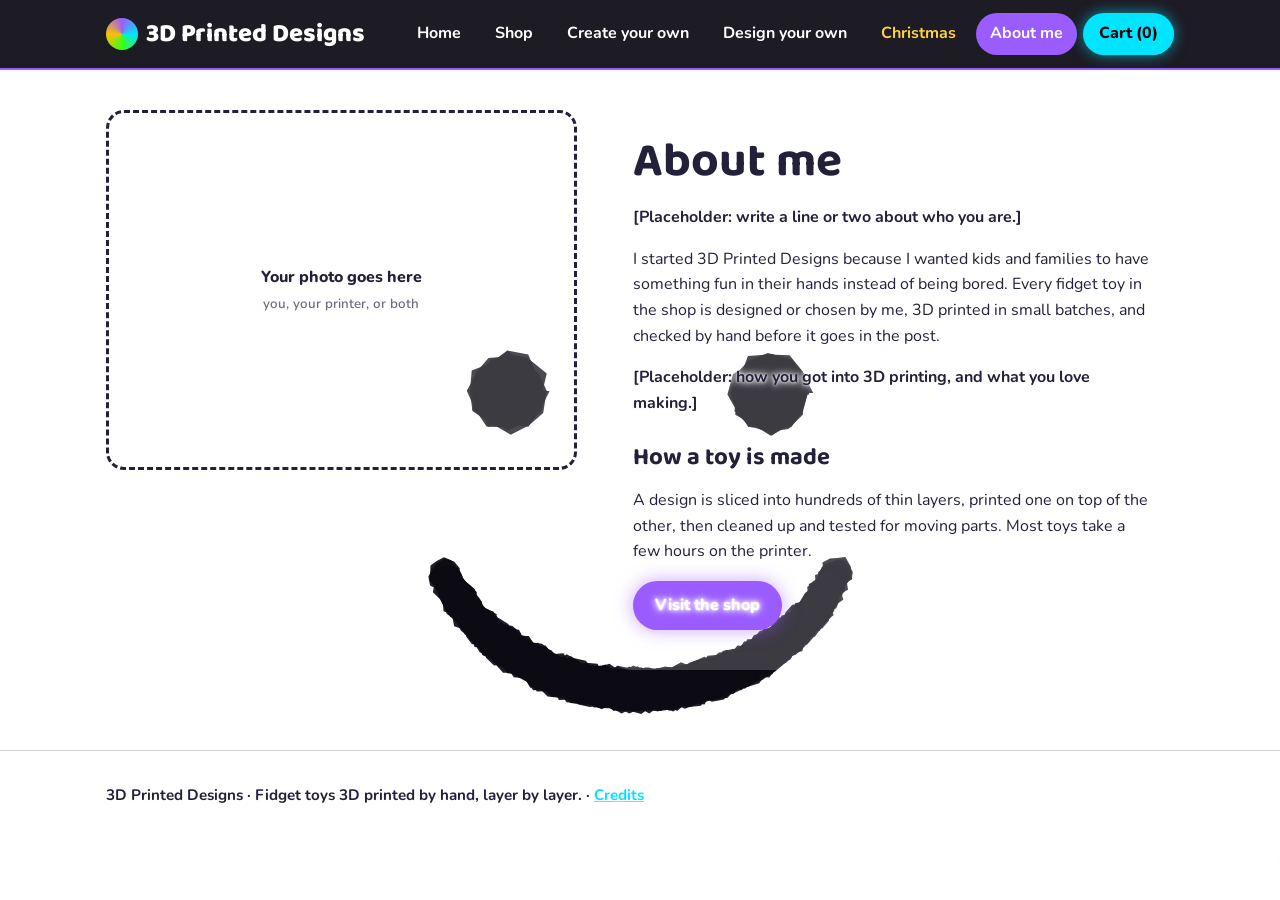
==== commit 0620eaac: "Merge pull request #14 from peevadaniela-oss/claude/project-thread-md6rah Bring meshcraze.com up to " ====
--- a/about.html
+++ b/about.html
@@ -7,7 +7,7 @@
 <meta name="description" content="3D printed fidget toys for kids and families.">
 <link rel="preconnect" href="https://fonts.googleapis.com">
 <link rel="stylesheet" href="https://fonts.googleapis.com/css2?family=Baloo+2:wght@700;800&family=Nunito:wght@400;600;700;800&display=swap">
-<link rel="stylesheet" href="styles.css?v=9">
+<link rel="stylesheet" href="styles.css?v=15">
 <link rel="stylesheet" href="backgrounds-about.css?v=6">
 </head>
 <body class="sun bg-smiley">
@@ -44,7 +44,7 @@
 </main>
 
 <footer class="site-footer">
-  <div class="wrap">3D Printed Designs · Fidget toys 3D printed by hand, layer by layer.</div>
+  <div class="wrap">3D Printed Designs · Fidget toys 3D printed by hand, layer by layer. · <a href="credits.html">Credits</a></div>
 </footer>
 
 <div class="drawer-bg" id="drawer-bg"></div>
@@ -59,7 +59,6 @@
   </footer>
 </aside>
 <script src="smiley.js?v=9" defer></script>
-<script src="bigscroll.js?v=1" defer></script>
-<script type="module" src="app.js?v=4"></script>
+<script type="module" src="app.js?v=7"></script>
 </body>
 </html>
--- a/styles.css
+++ b/styles.css
@@ -67,6 +67,12 @@
 .feature .dot { width: 44px; height: 44px; border-radius: 14px; margin-bottom: 12px; }
 .feature h3 { margin: 0 0 6px; font-size: 1.25rem; }
 .feature p { margin: 0; color: var(--muted); }
+
+/* photo gallery: add a <figure> with a photo from the Wix media manager */
+.gallery { display: grid; grid-template-columns: repeat(auto-fill, minmax(190px, 1fr)); gap: 18px; margin-bottom: 24px; }
+.gallery figure { margin: 0; background: var(--card); border: 1px solid var(--line); border-radius: var(--radius); padding: 10px; }
+.gallery img { display: block; width: 100%; aspect-ratio: 4 / 3; object-fit: cover; border-radius: 14px; }
+.gallery figcaption { font-weight: 800; padding: 8px 4px 2px; }
 
 .band { background: #f1ecff; border-radius: 28px; padding: 32px; display: grid; grid-template-columns: 1fr 1fr; gap: 24px; align-items: center; }
 
@@ -338,61 +344,46 @@
 .toy-peek.show .toy-peek-card { transform: scale(1); opacity: 1; }
 .toy-peek-tag { align-self: flex-start; background: #07060c; color: #fff; border-radius: 999px; padding: 3px 10px; font-size: .8rem; }
 .toy-peek-photo { border: 2px dashed rgba(7, 6, 12, .55); border-radius: 14px; flex: 1; margin-top: 10px; display: flex; align-items: center; justify-content: center; text-align: center; font-size: .85rem; }
+.toy-peek-photo.has-photo { border: 0; background-size: cover; background-position: center; }
 @media (prefers-reduced-motion: reduce) { .toy-list a:hover .ch { animation: none; } }
 
 /* Christmas link in the nav */
 nav a.nav-xmas { color: #ffd23f; }
 nav a.nav-xmas:hover, nav a.nav-xmas[aria-current="page"] { background: #d62828; color: #fff; }
 
-/* ===== Bigger scrolling (all pages) ===== */
-/* Thick scrollbar for computers and Android browsers that show one */
-html { scrollbar-width: auto; scrollbar-color: #9b5cff #120c22; }
-::-webkit-scrollbar { width: 18px; height: 18px; }
-::-webkit-scrollbar-track { background: #120c22; }
-::-webkit-scrollbar-thumb { background: linear-gradient(#9b5cff, #00e5ff); border-radius: 999px; border: 3px solid #120c22; min-height: 60px; }
-::-webkit-scrollbar-thumb:hover { background: linear-gradient(#b48aff, #39ff14); }
-
-/* Big drag handle on phones and tablets (bigscroll.js) */
-.big-scroll { position: fixed; right: 4px; top: 84px; bottom: 16px; width: 52px; z-index: 15; display: flex; flex-direction: column; align-items: center; gap: 6px; opacity: .55; transition: opacity .25s; pointer-events: none; }
-.big-scroll[hidden] { display: none; }
-.big-scroll.awake, .big-scroll.dragging { opacity: 1; }
-.big-scroll > * { pointer-events: auto; }
-.big-scroll-step { width: 48px; height: 48px; border-radius: 50%; border: 2px solid #00e5ff; background: rgba(18, 12, 34, .9); color: #fff; font-size: 1.1rem; cursor: pointer; touch-action: manipulation; }
-.big-scroll-track { position: relative; flex: 1; width: 16px; border-radius: 999px; background: rgba(18, 12, 34, .55); pointer-events: none; }
-.big-scroll-thumb { position: absolute; top: 0; left: 50%; margin-left: -24px; width: 48px; height: 84px; border-radius: 999px; background: linear-gradient(#9b5cff, #00e5ff); border: 3px solid #fff; box-shadow: 0 0 16px rgba(0, 229, 255, .7); touch-action: none; cursor: grab; display: flex; flex-direction: column; align-items: center; justify-content: center; gap: 5px; pointer-events: auto; }
-.big-scroll-thumb span { width: 20px; height: 3px; border-radius: 3px; background: rgba(255, 255, 255, .9); }
-.big-scroll.dragging .big-scroll-thumb { cursor: grabbing; transform-origin: center; box-shadow: 0 0 26px rgba(57, 255, 20, .8); }
-.drawer.open ~ .big-scroll, body:has(.drawer.open) .big-scroll { display: none; }
-
-/* ===== Shop: side search and categories ===== */
-.shop-layout { display: grid; grid-template-columns: 250px 1fr; gap: 28px; align-items: start; }
-.shop-side { position: sticky; top: 92px; background: rgba(26, 18, 48, .92); border: 2px solid var(--brand); border-radius: 22px; padding: 18px; color: #fff; display: grid; gap: 14px; }
-.shop-side h2 { font-size: 1.3rem; margin: 0; color: #fff; }
-.side-search label { display: block; font-weight: 800; margin-bottom: 6px; }
-.side-search .search-box { position: relative; }
-.side-search input { width: 100%; font: inherit; font-size: 1.05rem; padding: 12px 42px 12px 14px; border-radius: 14px; border: 2px solid var(--pop); background: #0f0a1c; color: #fff; }
-.side-search input:focus { outline: none; border-color: var(--neon); box-shadow: 0 0 12px rgba(57, 255, 20, .5); }
-.side-search input::-webkit-search-cancel-button { display: none; }
-.search-clear { position: absolute; right: 6px; top: 50%; transform: translateY(-50%); width: 34px; height: 34px; border-radius: 50%; border: 0; background: var(--brand); color: #fff; font-size: 1.1rem; cursor: pointer; }
-.search-clear[hidden] { display: none; }
-.cat-list { list-style: none; margin: 0; padding: 0; display: grid; gap: 8px; }
-.cat-list button { width: 100%; text-align: left; font: inherit; font-weight: 800; font-size: 1.05rem; color: #fff; background: rgba(155, 92, 255, .18); border: 2px solid var(--line); border-radius: 14px; padding: 11px 14px; cursor: pointer; display: flex; align-items: center; gap: 10px; min-height: 48px; }
-.cat-list button:hover { border-color: var(--pop); }
-.cat-list button[aria-pressed="true"] { background: var(--brand); border-color: var(--pop); box-shadow: 0 0 14px rgba(0, 229, 255, .5); }
-.cat-list .cat-icon { font-size: 1.3rem; line-height: 1; }
-.shop-main h1 { font-size: 2.4rem; margin: 0 0 8px; }
-.search-note { margin: 0 0 16px; font-weight: 700; }
-.search-note button { margin-left: 8px; }
-.search-note:empty { display: none; }
-
-@media (max-width: 860px) {
-  .shop-layout { grid-template-columns: 1fr; gap: 18px; }
-  .shop-side { position: static; }
-  .cat-list { grid-template-columns: repeat(2, 1fr); }
-  .cat-list button { justify-content: center; text-align: center; font-size: 1rem; padding: 10px; }
-  .shop-main h1 { font-size: 2rem; }
-}
-@media (pointer: coarse) {
-  /* leave room for the big scroll handle on the right */
-  .shop-layout, body > main > section > .wrap { padding-right: 60px; }
-}
+/* a real photo dropped in where a .ph placeholder was */
+img.photo { display: block; width: 100%; height: 100%; object-fit: cover; border-radius: var(--radius); }
+.hero img.photo { min-height: 320px; }
+.about img.photo { min-height: 360px; }
+
+/* shop card: pick a variant (e.g. which dragon) */
+.option-pick { display: grid; gap: 6px; }
+.option-pick[hidden] { display: none; }
+.card .option-open { justify-self: start; color: var(--pop); font-weight: 800; }
+.option-chips { display: flex; flex-wrap: wrap; gap: 6px; }
+.option-chip { font: inherit; font-size: .85rem; font-weight: 800; color: #fff; cursor: pointer; display: flex; align-items: center; gap: 6px; padding: 4px 10px 4px 4px; border-radius: 999px; background: #0f0a1c; border: 2px solid var(--line); }
+.option-chip:hover { border-color: var(--pop); }
+.option-chip[aria-pressed="true"] { border-color: var(--neon); box-shadow: 0 0 10px rgba(57, 255, 20, .4); }
+.card .option-chip img { width: 28px; height: 28px; aspect-ratio: 1 / 1; border-radius: 50%; object-fit: cover; }
+
+/* Home and Shop: one of the dragons, letters and organizers, different each visit (featured.js) */
+.featured { position: relative; display: block; min-height: 320px; border-radius: var(--radius); overflow: hidden; color: #fff; text-decoration: none; border: 2px solid var(--pop); box-shadow: 0 0 24px rgba(0, 229, 255, .3); background: #1a1230; transition: transform .2s; }
+.featured:hover, .featured:focus-visible { transform: translateY(-3px); }
+.featured img { position: absolute; inset: 0; width: 100%; height: 100%; object-fit: cover; }
+.featured-tag { position: absolute; top: 14px; left: 14px; background: #07060c; border-radius: 999px; padding: 4px 12px; font-weight: 800; font-size: .85rem; }
+.featured-name { position: absolute; left: 0; right: 0; bottom: 0; padding: 30px 18px 14px; background: linear-gradient(transparent, rgba(7, 6, 12, .9)); font-family: "Baloo 2", sans-serif; font-weight: 800; font-size: 1.8rem; display: flex; justify-content: space-between; align-items: end; gap: 12px; }
+.featured-name small { font-family: "Nunito", sans-serif; font-size: .95rem; color: var(--pop); }
+.featured-wide { min-height: 220px; margin: 0 0 20px; }
+@media (max-width: 860px) { .featured { min-height: 240px; } }
+
+/* shop: who designed the animals */
+.credits { margin-top: 18px; }
+.credits summary { cursor: pointer; font-weight: 800; color: var(--pop); }
+.credits a { color: var(--pop); }
+.credits ul { margin: 8px 0 0; padding-left: 20px; display: grid; gap: 4px; }
+
+/* credits page and footer link */
+.credits-page { max-width: 860px; background: rgba(15, 10, 28, .92); border: 2px solid var(--line); border-radius: var(--radius); padding: 24px 28px; color: #fff; }
+.credits-page h2 { font-size: 1.5rem; margin-top: 28px; }
+.credits-page ul { display: grid; gap: 6px; padding-left: 20px; }
+.credits-page a, .site-footer a { color: var(--pop); }
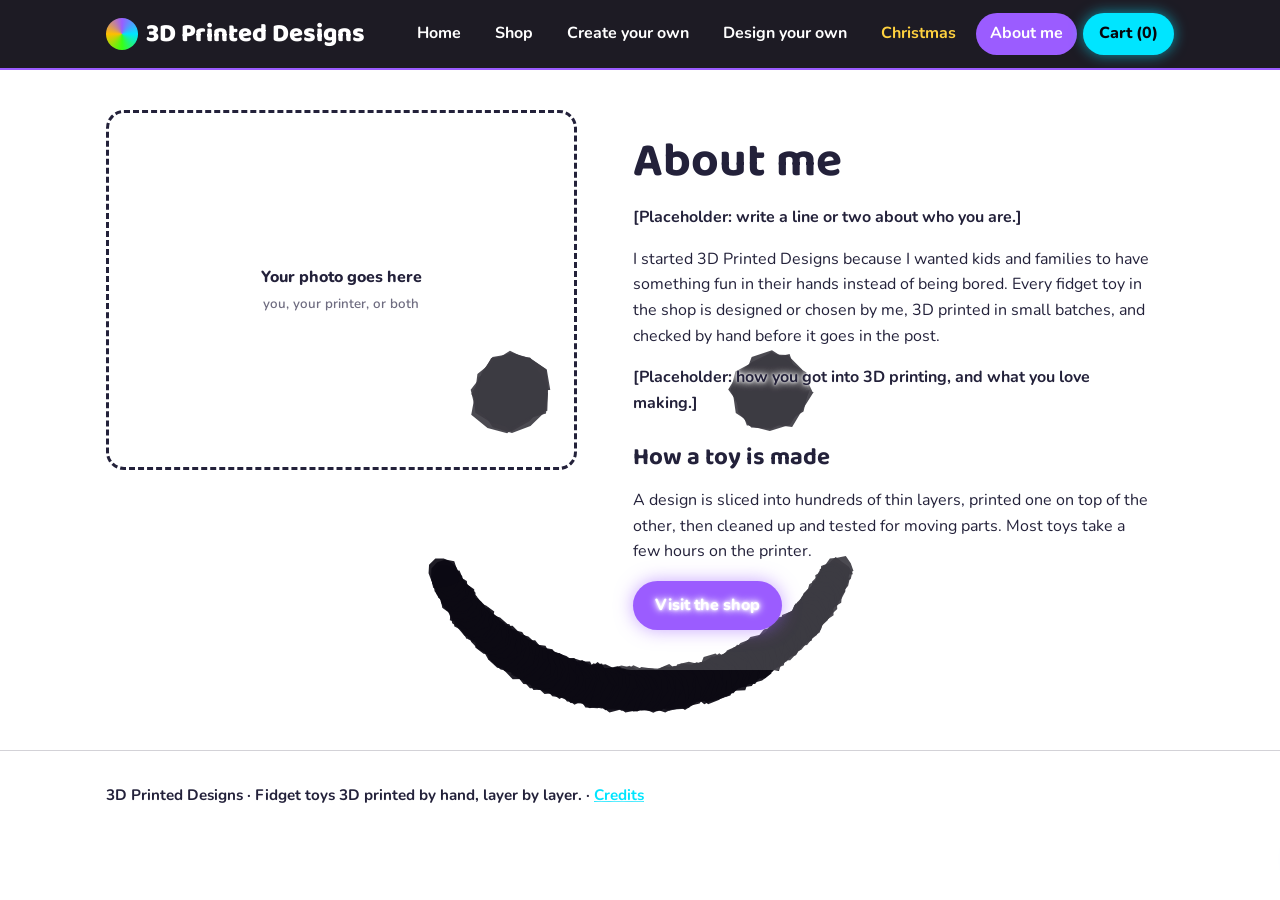
==== commit 3960da77: "Merge main into the Stripe checkout branch Co-Authored-By: Claude Opus 5.5 <noreply@anthropic.com> C" ====
--- a/about.html
+++ b/about.html
@@ -59,6 +59,6 @@
   </footer>
 </aside>
 <script src="smiley.js?v=9" defer></script>
-<script type="module" src="app.js?v=7"></script>
+<script type="module" src="app.js?v=8"></script>
 </body>
 </html>
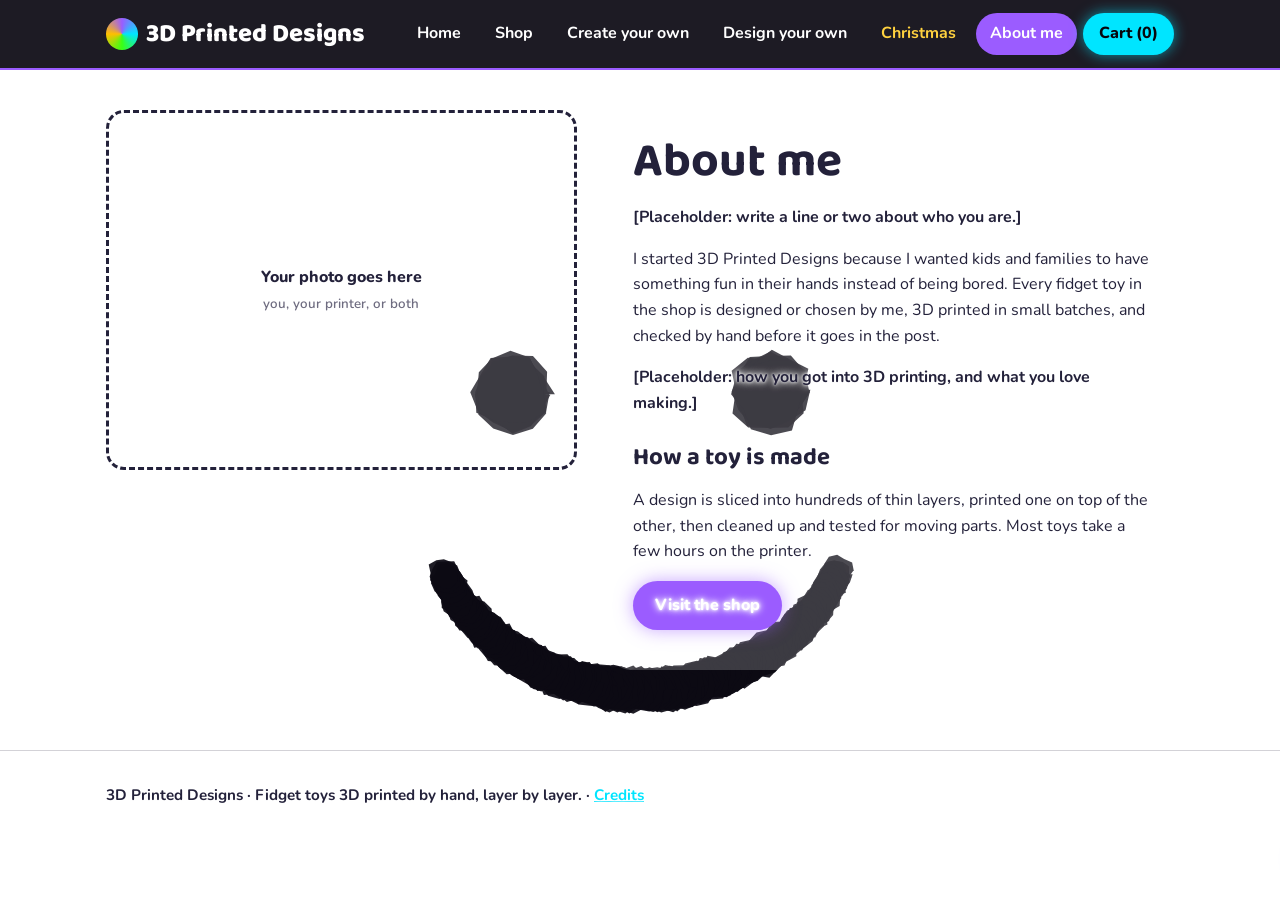
==== commit 40403d4a: "Merge main into side search branch Keep the Animals credits, featured banner, dragon picker and Cred" ====
--- a/about.html
+++ b/about.html
@@ -7,7 +7,7 @@
 <meta name="description" content="3D printed fidget toys for kids and families.">
 <link rel="preconnect" href="https://fonts.googleapis.com">
 <link rel="stylesheet" href="https://fonts.googleapis.com/css2?family=Baloo+2:wght@700;800&family=Nunito:wght@400;600;700;800&display=swap">
-<link rel="stylesheet" href="styles.css?v=15">
+<link rel="stylesheet" href="styles.css?v=16">
 <link rel="stylesheet" href="backgrounds-about.css?v=6">
 </head>
 <body class="sun bg-smiley">
@@ -59,6 +59,7 @@
   </footer>
 </aside>
 <script src="smiley.js?v=9" defer></script>
+<script src="bigscroll.js?v=1" defer></script>
 <script type="module" src="app.js?v=8"></script>
 </body>
 </html>
--- a/styles.css
+++ b/styles.css
@@ -387,3 +387,55 @@
 .credits-page h2 { font-size: 1.5rem; margin-top: 28px; }
 .credits-page ul { display: grid; gap: 6px; padding-left: 20px; }
 .credits-page a, .site-footer a { color: var(--pop); }
+/* ===== Bigger scrolling (all pages) ===== */
+/* Thick scrollbar for computers and Android browsers that show one */
+html { scrollbar-width: auto; scrollbar-color: #9b5cff #120c22; }
+::-webkit-scrollbar { width: 18px; height: 18px; }
+::-webkit-scrollbar-track { background: #120c22; }
+::-webkit-scrollbar-thumb { background: linear-gradient(#9b5cff, #00e5ff); border-radius: 999px; border: 3px solid #120c22; min-height: 60px; }
+::-webkit-scrollbar-thumb:hover { background: linear-gradient(#b48aff, #39ff14); }
+
+/* Big drag handle on phones and tablets (bigscroll.js) */
+.big-scroll { position: fixed; right: 4px; top: 84px; bottom: 16px; width: 52px; z-index: 15; display: flex; flex-direction: column; align-items: center; gap: 6px; opacity: .55; transition: opacity .25s; pointer-events: none; }
+.big-scroll[hidden] { display: none; }
+.big-scroll.awake, .big-scroll.dragging { opacity: 1; }
+.big-scroll > * { pointer-events: auto; }
+.big-scroll-step { width: 48px; height: 48px; border-radius: 50%; border: 2px solid #00e5ff; background: rgba(18, 12, 34, .9); color: #fff; font-size: 1.1rem; cursor: pointer; touch-action: manipulation; }
+.big-scroll-track { position: relative; flex: 1; width: 16px; border-radius: 999px; background: rgba(18, 12, 34, .55); pointer-events: none; }
+.big-scroll-thumb { position: absolute; top: 0; left: 50%; margin-left: -24px; width: 48px; height: 84px; border-radius: 999px; background: linear-gradient(#9b5cff, #00e5ff); border: 3px solid #fff; box-shadow: 0 0 16px rgba(0, 229, 255, .7); touch-action: none; cursor: grab; display: flex; flex-direction: column; align-items: center; justify-content: center; gap: 5px; pointer-events: auto; }
+.big-scroll-thumb span { width: 20px; height: 3px; border-radius: 3px; background: rgba(255, 255, 255, .9); }
+.big-scroll.dragging .big-scroll-thumb { cursor: grabbing; transform-origin: center; box-shadow: 0 0 26px rgba(57, 255, 20, .8); }
+.drawer.open ~ .big-scroll, body:has(.drawer.open) .big-scroll { display: none; }
+
+/* ===== Shop: side search and categories ===== */
+.shop-layout { display: grid; grid-template-columns: 250px 1fr; gap: 28px; align-items: start; }
+.shop-side { position: sticky; top: 92px; background: rgba(26, 18, 48, .92); border: 2px solid var(--brand); border-radius: 22px; padding: 18px; color: #fff; display: grid; gap: 14px; }
+.shop-side h2 { font-size: 1.3rem; margin: 0; color: #fff; }
+.side-search label { display: block; font-weight: 800; margin-bottom: 6px; }
+.side-search .search-box { position: relative; }
+.side-search input { width: 100%; font: inherit; font-size: 1.05rem; padding: 12px 42px 12px 14px; border-radius: 14px; border: 2px solid var(--pop); background: #0f0a1c; color: #fff; }
+.side-search input:focus { outline: none; border-color: var(--neon); box-shadow: 0 0 12px rgba(57, 255, 20, .5); }
+.side-search input::-webkit-search-cancel-button { display: none; }
+.search-clear { position: absolute; right: 6px; top: 50%; transform: translateY(-50%); width: 34px; height: 34px; border-radius: 50%; border: 0; background: var(--brand); color: #fff; font-size: 1.1rem; cursor: pointer; }
+.search-clear[hidden] { display: none; }
+.cat-list { list-style: none; margin: 0; padding: 0; display: grid; gap: 8px; }
+.cat-list button { width: 100%; text-align: left; font: inherit; font-weight: 800; font-size: 1.05rem; color: #fff; background: rgba(155, 92, 255, .18); border: 2px solid var(--line); border-radius: 14px; padding: 11px 14px; cursor: pointer; display: flex; align-items: center; gap: 10px; min-height: 48px; }
+.cat-list button:hover { border-color: var(--pop); }
+.cat-list button[aria-pressed="true"] { background: var(--brand); border-color: var(--pop); box-shadow: 0 0 14px rgba(0, 229, 255, .5); }
+.cat-list .cat-icon { font-size: 1.3rem; line-height: 1; }
+.shop-main h1 { font-size: 2.4rem; margin: 0 0 8px; }
+.search-note { margin: 0 0 16px; font-weight: 700; }
+.search-note button { margin-left: 8px; }
+.search-note:empty { display: none; }
+
+@media (max-width: 860px) {
+  .shop-layout { grid-template-columns: 1fr; gap: 18px; }
+  .shop-side { position: static; }
+  .cat-list { grid-template-columns: repeat(2, 1fr); }
+  .cat-list button { justify-content: center; text-align: center; font-size: 1rem; padding: 10px; }
+  .shop-main h1 { font-size: 2rem; }
+}
+@media (pointer: coarse) {
+  /* leave room for the big scroll handle on the right */
+  .shop-layout, body > main > section > .wrap { padding-right: 60px; }
+}
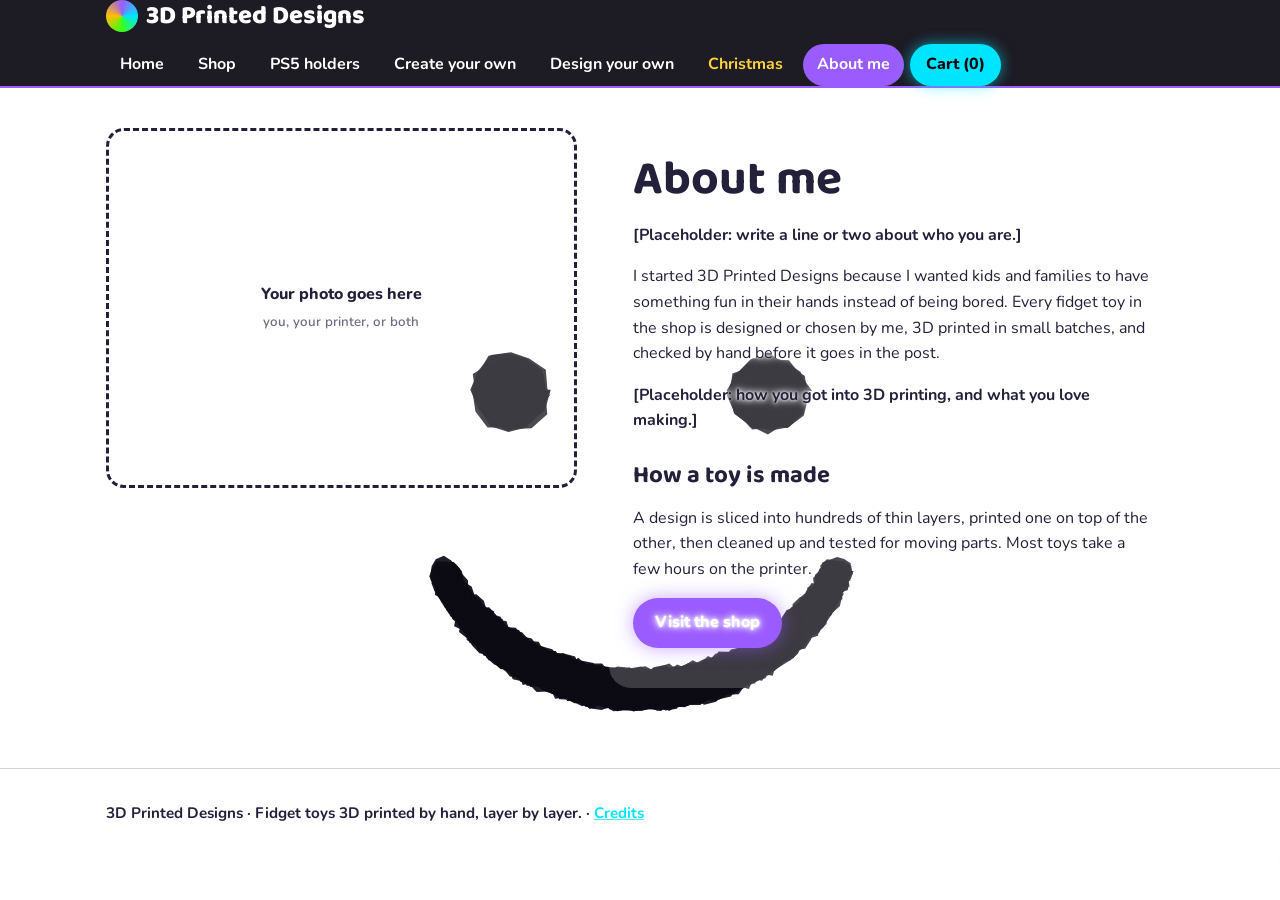
==== commit bd0db937: "Add a PS5 holders catalog page with 20 sellable designs New ps5.html lists 14 controller holders and" ====
--- a/about.html
+++ b/about.html
@@ -7,7 +7,7 @@
 <meta name="description" content="3D printed fidget toys for kids and families.">
 <link rel="preconnect" href="https://fonts.googleapis.com">
 <link rel="stylesheet" href="https://fonts.googleapis.com/css2?family=Baloo+2:wght@700;800&family=Nunito:wght@400;600;700;800&display=swap">
-<link rel="stylesheet" href="styles.css?v=16">
+<link rel="stylesheet" href="styles.css?v=15">
 <link rel="stylesheet" href="backgrounds-about.css?v=6">
 </head>
 <body class="sun bg-smiley">
@@ -17,6 +17,7 @@
     <nav>
       <a href="index.html">Home</a>
       <a href="shop.html">Shop</a>
+      <a href="ps5.html">PS5 holders</a>
       <a href="create.html">Create your own</a>
       <a href="design.html">Design your own</a>
       <a href="christmas.html" class="nav-xmas">Christmas</a>
@@ -59,7 +60,6 @@
   </footer>
 </aside>
 <script src="smiley.js?v=9" defer></script>
-<script src="bigscroll.js?v=1" defer></script>
-<script type="module" src="app.js?v=8"></script>
+<script type="module" src="app.js?v=7"></script>
 </body>
 </html>
--- a/styles.css
+++ b/styles.css
@@ -387,55 +387,14 @@
 .credits-page h2 { font-size: 1.5rem; margin-top: 28px; }
 .credits-page ul { display: grid; gap: 6px; padding-left: 20px; }
 .credits-page a, .site-footer a { color: var(--pop); }
-/* ===== Bigger scrolling (all pages) ===== */
-/* Thick scrollbar for computers and Android browsers that show one */
-html { scrollbar-width: auto; scrollbar-color: #9b5cff #120c22; }
-::-webkit-scrollbar { width: 18px; height: 18px; }
-::-webkit-scrollbar-track { background: #120c22; }
-::-webkit-scrollbar-thumb { background: linear-gradient(#9b5cff, #00e5ff); border-radius: 999px; border: 3px solid #120c22; min-height: 60px; }
-::-webkit-scrollbar-thumb:hover { background: linear-gradient(#b48aff, #39ff14); }
-
-/* Big drag handle on phones and tablets (bigscroll.js) */
-.big-scroll { position: fixed; right: 4px; top: 84px; bottom: 16px; width: 52px; z-index: 15; display: flex; flex-direction: column; align-items: center; gap: 6px; opacity: .55; transition: opacity .25s; pointer-events: none; }
-.big-scroll[hidden] { display: none; }
-.big-scroll.awake, .big-scroll.dragging { opacity: 1; }
-.big-scroll > * { pointer-events: auto; }
-.big-scroll-step { width: 48px; height: 48px; border-radius: 50%; border: 2px solid #00e5ff; background: rgba(18, 12, 34, .9); color: #fff; font-size: 1.1rem; cursor: pointer; touch-action: manipulation; }
-.big-scroll-track { position: relative; flex: 1; width: 16px; border-radius: 999px; background: rgba(18, 12, 34, .55); pointer-events: none; }
-.big-scroll-thumb { position: absolute; top: 0; left: 50%; margin-left: -24px; width: 48px; height: 84px; border-radius: 999px; background: linear-gradient(#9b5cff, #00e5ff); border: 3px solid #fff; box-shadow: 0 0 16px rgba(0, 229, 255, .7); touch-action: none; cursor: grab; display: flex; flex-direction: column; align-items: center; justify-content: center; gap: 5px; pointer-events: auto; }
-.big-scroll-thumb span { width: 20px; height: 3px; border-radius: 3px; background: rgba(255, 255, 255, .9); }
-.big-scroll.dragging .big-scroll-thumb { cursor: grabbing; transform-origin: center; box-shadow: 0 0 26px rgba(57, 255, 20, .8); }
-.drawer.open ~ .big-scroll, body:has(.drawer.open) .big-scroll { display: none; }
-
-/* ===== Shop: side search and categories ===== */
-.shop-layout { display: grid; grid-template-columns: 250px 1fr; gap: 28px; align-items: start; }
-.shop-side { position: sticky; top: 92px; background: rgba(26, 18, 48, .92); border: 2px solid var(--brand); border-radius: 22px; padding: 18px; color: #fff; display: grid; gap: 14px; }
-.shop-side h2 { font-size: 1.3rem; margin: 0; color: #fff; }
-.side-search label { display: block; font-weight: 800; margin-bottom: 6px; }
-.side-search .search-box { position: relative; }
-.side-search input { width: 100%; font: inherit; font-size: 1.05rem; padding: 12px 42px 12px 14px; border-radius: 14px; border: 2px solid var(--pop); background: #0f0a1c; color: #fff; }
-.side-search input:focus { outline: none; border-color: var(--neon); box-shadow: 0 0 12px rgba(57, 255, 20, .5); }
-.side-search input::-webkit-search-cancel-button { display: none; }
-.search-clear { position: absolute; right: 6px; top: 50%; transform: translateY(-50%); width: 34px; height: 34px; border-radius: 50%; border: 0; background: var(--brand); color: #fff; font-size: 1.1rem; cursor: pointer; }
-.search-clear[hidden] { display: none; }
-.cat-list { list-style: none; margin: 0; padding: 0; display: grid; gap: 8px; }
-.cat-list button { width: 100%; text-align: left; font: inherit; font-weight: 800; font-size: 1.05rem; color: #fff; background: rgba(155, 92, 255, .18); border: 2px solid var(--line); border-radius: 14px; padding: 11px 14px; cursor: pointer; display: flex; align-items: center; gap: 10px; min-height: 48px; }
-.cat-list button:hover { border-color: var(--pop); }
-.cat-list button[aria-pressed="true"] { background: var(--brand); border-color: var(--pop); box-shadow: 0 0 14px rgba(0, 229, 255, .5); }
-.cat-list .cat-icon { font-size: 1.3rem; line-height: 1; }
-.shop-main h1 { font-size: 2.4rem; margin: 0 0 8px; }
-.search-note { margin: 0 0 16px; font-weight: 700; }
-.search-note button { margin-left: 8px; }
-.search-note:empty { display: none; }
-
-@media (max-width: 860px) {
-  .shop-layout { grid-template-columns: 1fr; gap: 18px; }
-  .shop-side { position: static; }
-  .cat-list { grid-template-columns: repeat(2, 1fr); }
-  .cat-list button { justify-content: center; text-align: center; font-size: 1rem; padding: 10px; }
-  .shop-main h1 { font-size: 2rem; }
-}
-@media (pointer: coarse) {
-  /* leave room for the big scroll handle on the right */
-  .shop-layout, body > main > section > .wrap { padding-right: 60px; }
-}
+
+/* PS5 holders page (ps5.js) */
+.ps5-filters { display: flex; flex-wrap: wrap; gap: 8px; margin: 0 0 20px; }
+.ps5-filters .option-chip { padding: 6px 14px; font-size: .95rem; }
+.ps5-filters small { color: var(--pop); font-weight: 800; }
+.ps5-card[hidden] { display: none; }
+.ps5-kind { align-self: start; font-size: .75rem; font-weight: 800; text-transform: uppercase; letter-spacing: .05em; color: var(--pop); }
+.ps5-card .custom-field select { font: inherit; width: 100%; padding: 8px 10px; border-radius: 10px; border: 2px solid var(--line); background: #0f0a1c; color: #fff; }
+.ps5-credit a, .ps5-note a { color: var(--pop); }
+.ps5-note { margin-top: 24px; max-width: 860px; }
+.shop-ps5 { display: flex; flex-wrap: wrap; align-items: center; justify-content: space-between; gap: 14px; }
